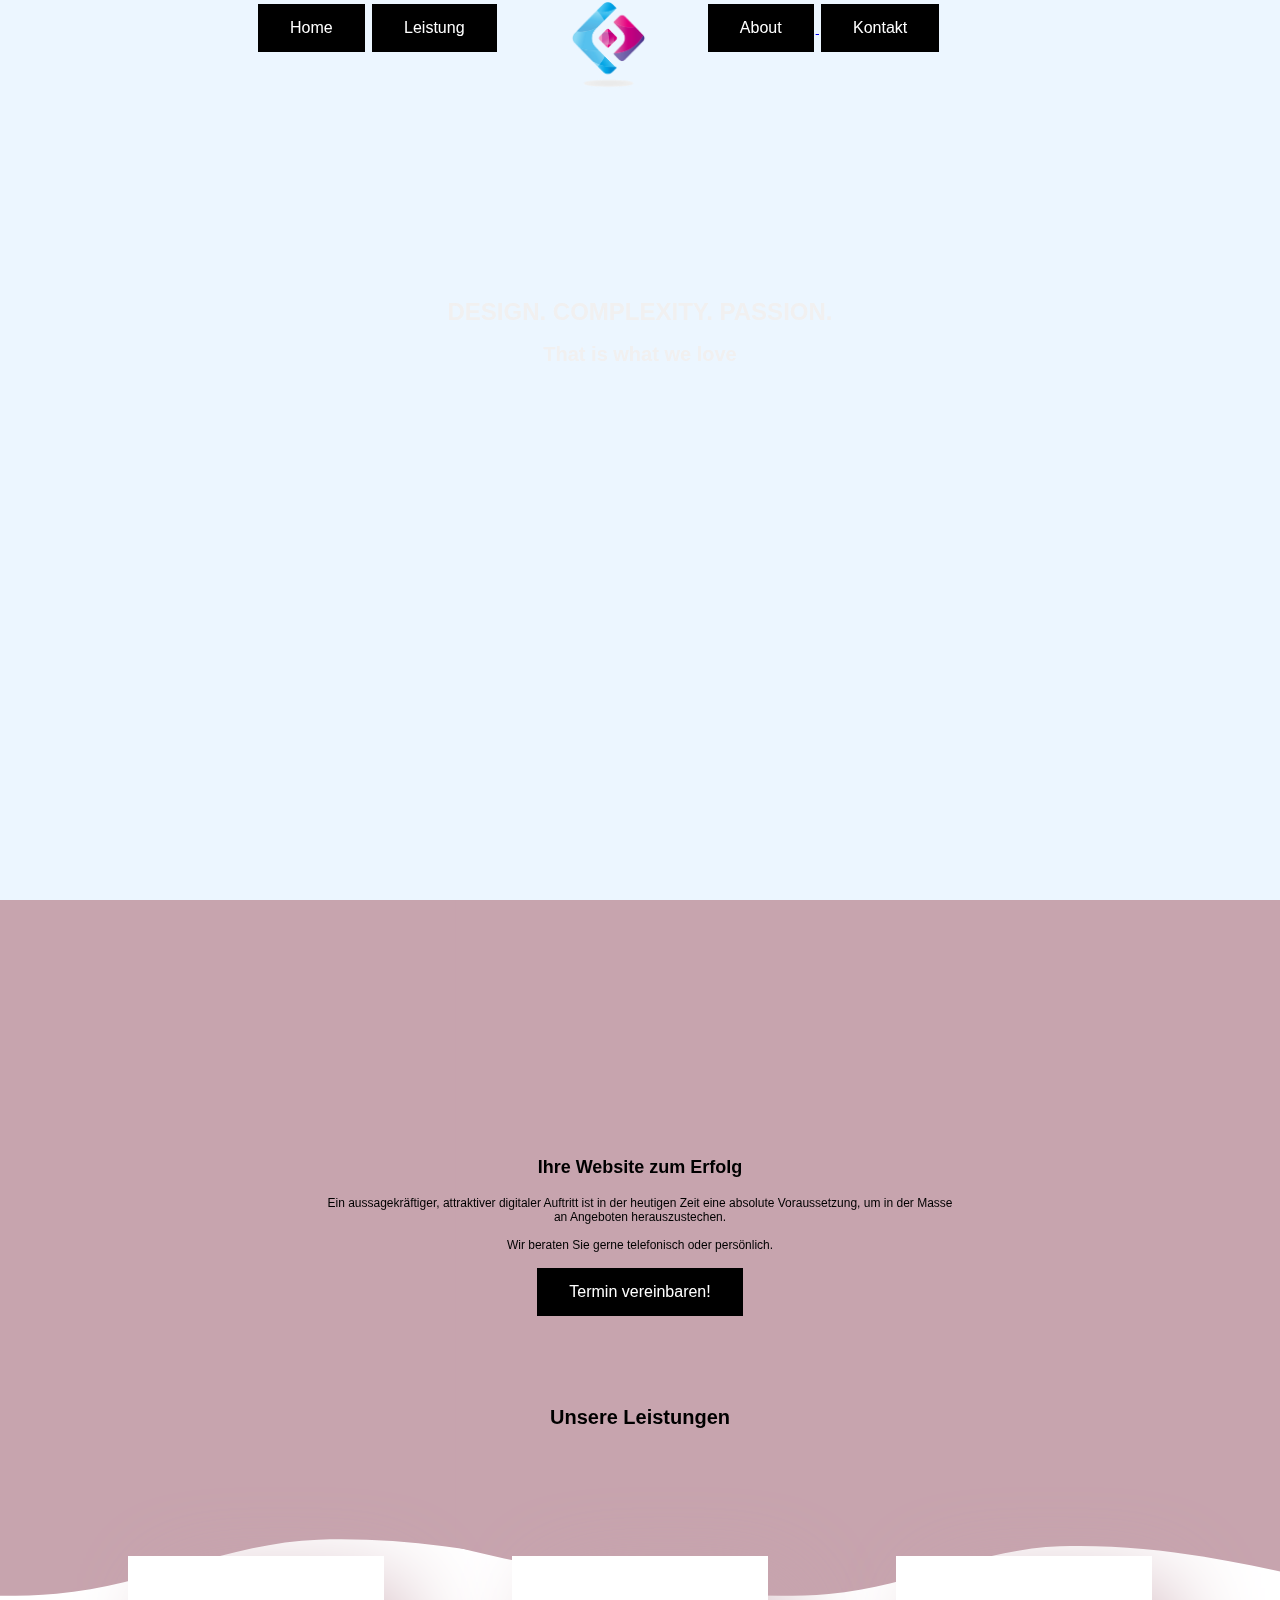
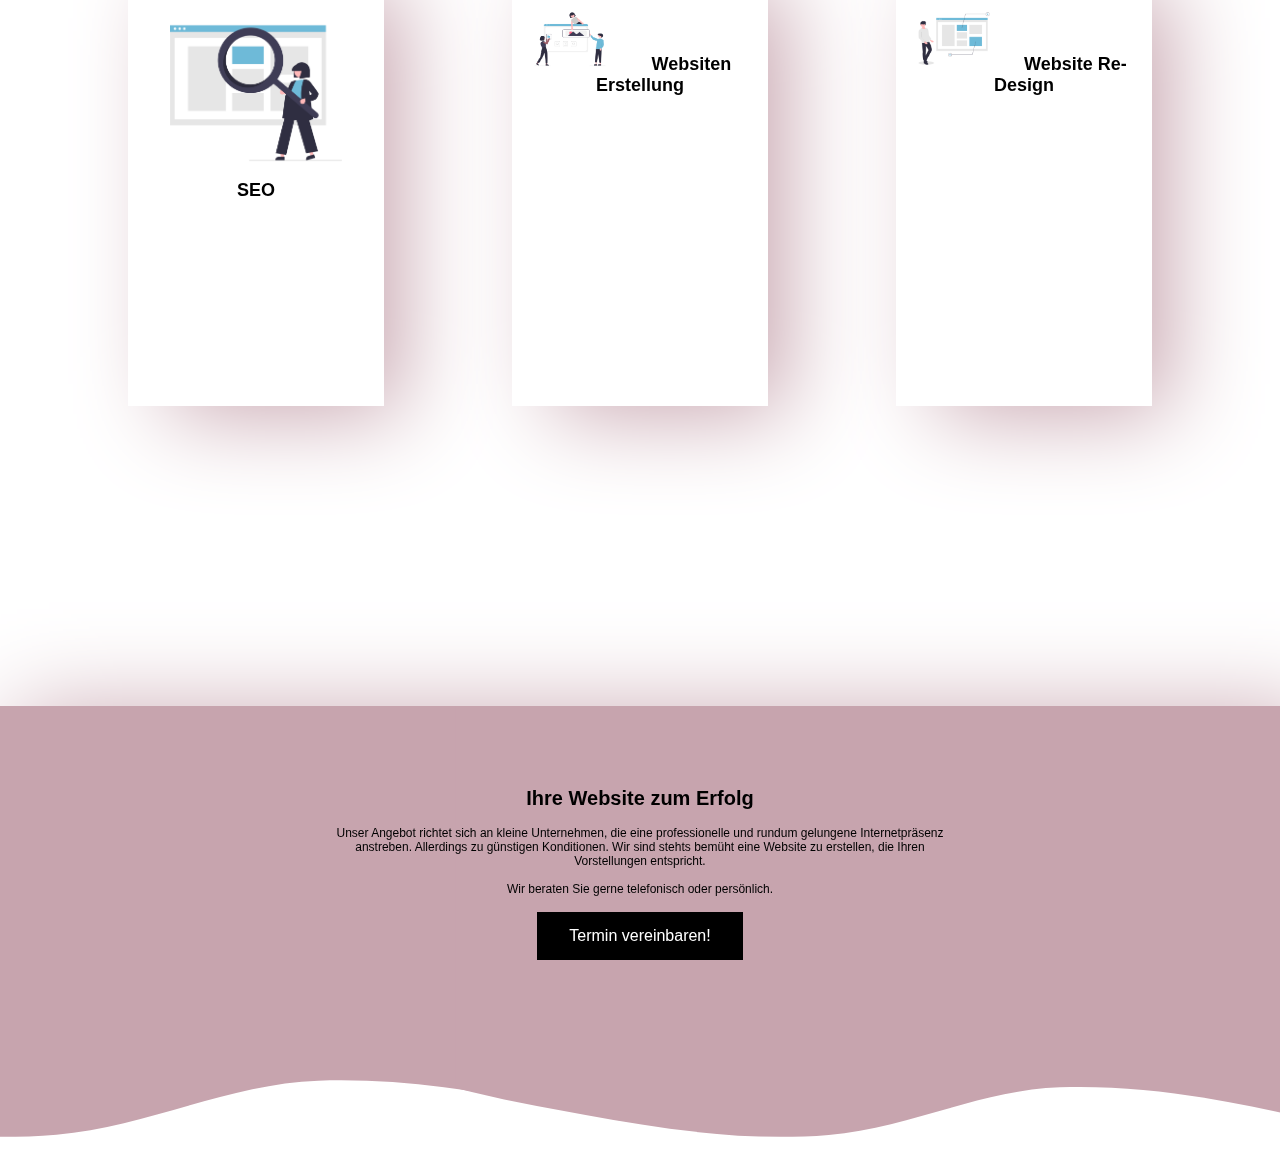
==== index.html @ 8e273b0e "Buttons testing" ====
<!doctype html>
<html lang="de">
<head>
    <meta charset="UTF-8">
    <title>"Websites | SEO | Redesign | In Graz"</title>
    <meta name="description" content="Free Web tutorials">
    <meta name="keywords" content="webdesigner, webdeveloper, homepage,  websites, graz">
    <meta name="author" content="Adam Khalil">
    <meta name="viewport" content="width=device-width, initial-scale=1.0">
    <link rel="stylesheet" href="style.css">
    <link rel="shortcut icon" type="image/x-icon" href="images/favicon.png">
</head>

<body>


<div id="fullscreen">
    <video autoplay muted loop id="myVideo">
        <source src="images/banner.webm">
    </video>


    <div id="menuBar">

        <div id="menuButton1">
            <button class="button button2">Home</button>
            <a href="#leistung">
                <button class="button button2">Leistung
                </button>
            </a>

        </div>


        <div class="logo">
            <img src="images/logo.png" class="logo" alt="This is the logo of Adam Khalil,
                                                         a student and webdesigner from Graz ">
        </div>

        <div id="menuButton2">
            <a href="about.html">
                <button class="button button3">About</button>
            </a>
            <a href="contact.html">
                <button class=" button button3  ">Kontakt</button>
            </a>

        </div>

        <div class="centeredBox">
            <div class="centeredBox2 : hover">
                <h1>DESIGN. COMPLEXITY. PASSION. </h1>
                <h2>That is what we love </h2>
            </div>

        </div>

    </div>
</div>

<section class="section1">
    <div class="center">
        <h3>Ihre Website zum Erfolg</h3>
        <p>Ein aussagekräftiger, attraktiver digitaler Auftritt ist in der heutigen Zeit eine absolute Voraussetzung, um
            in der Masse an Angeboten herauszustechen.<br><br> Wir beraten Sie gerne telefonisch oder persönlich.
        </p>
        <a href="#leistung">
            <button class=" button button2  ">Termin vereinbaren!
            </button>
        </a>
        <h2><br><br> <br> <a id="leistung"></a>Unsere Leistungen</h2>
    </div>
</section>

<section class="section2">
    <div class="boxes">
        <div class="imagebox">
            <img src="images/seo.png" class="logo" alt="My Happy SVG" width="90%" height="90%">
        </div>
        <h3>SEO</h3>
    </div>
    <div class="boxes">
        <div class="imagebox">
            <img src="images/website-erstellung.png" class="logo" alt="My Happy SVG" width="90" height="90">
        </div>
        <h3>Websiten Erstellung</h3>
    </div>
    <div class="boxes">
        <div class="imagebox">
            <img src="images/redesign.png" class="logo" alt="My Happy SVG" width="90" height="90">
        </div>
        <h3>Website Re-Design</h3>
    </div>
    <div class="center2">
        <div class="center">
            <h2>Ihre Website zum Erfolg</h2>
            <p> Unser Angebot richtet sich an kleine Unternehmen, die eine professionelle und rundum gelungene
                Internetpräsenz anstreben.
                Allerdings zu günstigen Konditionen. Wir sind stehts bemüht eine Website zu erstellen, die Ihren
                Vorstellungen entspricht.
                <br><br> Wir beraten Sie gerne telefonisch oder persönlich.
            </p>
            <a href=contact.html>
                <button class=" button button2  ">Termin vereinbaren!
                </button>
            </a>
        </div>

    </div>
</section>


</body>
</html>
---- style.css ----
body {
    padding: 0;
    margin: 0;
    font: normal 12px Verdana, Arial, sans-serif;
}


h1, h2, h3, h4, h5, h6 {
    font-weight: bold;

}
h2 {
    font-size: 20px;
}
h3{
    font-size: 18px;
}




#fullscreen {
    width: 100%;
    min-height: 100vh;
}

#myVideo {
    position: fixed;
    right: 0;
    bottom: 0;
    min-width: 100%;
    min-height: 100%;
}

/* Add some content at the bottom of the video/page */
#menuBar {
    position: fixed;
    height: 10vh;
    width: 100%;
    background: rgba(161, 211, 255, 0.2);

}

#menuButton1 {
    text-align: right;
    float: left;
    position: relative;
    padding-left: 20%;
    height: 100%;
}

.logo {
    display: block;
    cursor: pointer;
    float: left;
    position: relative;
    padding-left: 5%;
    height: 100%;
}

.logo:hover {
    transform: scale(1.05);
}


#menuButton2 {
    text-align: left;
    padding-left: 5%;
    float: left;
    position: relative;
    height: 100%;
}

.button {
    background-color: rgb(0, 0, 0);
    border: none;
    color: white;
    padding: 15px 32px;
    text-align: center;
    display: inline-block;
    font-size: 16px;
    margin: 4px 2px;
    cursor: pointer;
}


.button2:hover {
    background-color: rgb(86, 193, 238);
    font-size: 17px;
    box-shadow: 0 14px 28px 0 rgba(86, 193, 238, 0.3), 0 27px 60px 0 rgba(10, 10, 4, 0.19);
}

.button3:hover {
    background-color: rgb(233, 60, 151);
    font-size: 17px;
    box-shadow: 0 14px 28px 0 rgb(231, 132, 184), 0 27px 60px 0 rgb(236, 121, 182);
}


.centeredBox {
    text-align: center;
    height: 100vh;
    width: 100vw;
    margin-top: 10vh;
    color: #f1f0f0;
    background: rgba(161, 211, 255, 0.2);
    -webkit-animation: fadein 10s;
}

@keyframes fadein {
    from {
        opacity: 0;
    }
    to {
        opacity: 1;
    }
}

.centeredBox2 {
    position: relative;
    text-align: center;
    height: 50px;
    width: 55vw;
    padding-top: 15%;
    padding-left: 22.5%;
}

.centeredBox2:hover {
    transform: scale(1.17);
}

.section1 {
    align-content: center;
    position: relative;
    min-height: 80vh;
    width: 100%;
    background-image: url("images/section1bkg.png");

    background-position: bottom;
}

.center {
    text-align: center;
    margin: auto;
    padding-top: 5%;
    width: 50%;

}

.section2 {
    align-content: center;
    position: relative;
    height: 60vh;
    width: 100%;
    background-color: white;


}

.boxes {
    display: block;
    margin-top: -5%;
    margin-left: 10%;
    float: left;
    text-align: center;
    min-height: 50vh;
    width: 20vw;
    background-color: white;
    background-clip: content-box;
    -webkit-box-shadow: 29px 20px 92px -12px rgb(199, 164, 174);
    -moz-box-shadow: 29px 20px 92px -12px rgb(199, 164, 174);
    box-shadow: 29px 20px 92px -12px rgb(199, 164, 174);


}

.boxes:hover {
    transform: scale(1.10);
}

.imagebox {
    padding-top: 50px;
    padding-bottom: 30px;
    width: 100%;
    height: 30%;
    margin: auto;

}

.center2 {
    display: inline-block;
    margin-top: 300px;
    padding-bottom: 50px;
    text-align: center;
    min-height: 45vh;
    width: 100%;
    background-image: url("images/section1bkg.png");

    background-position: bottom;
    -moz-box-shadow: 29px 20px 92px 12px rgb(199, 164, 174);
    box-shadow: 29px 20px 92px 12px rgb(199, 164, 174);


}
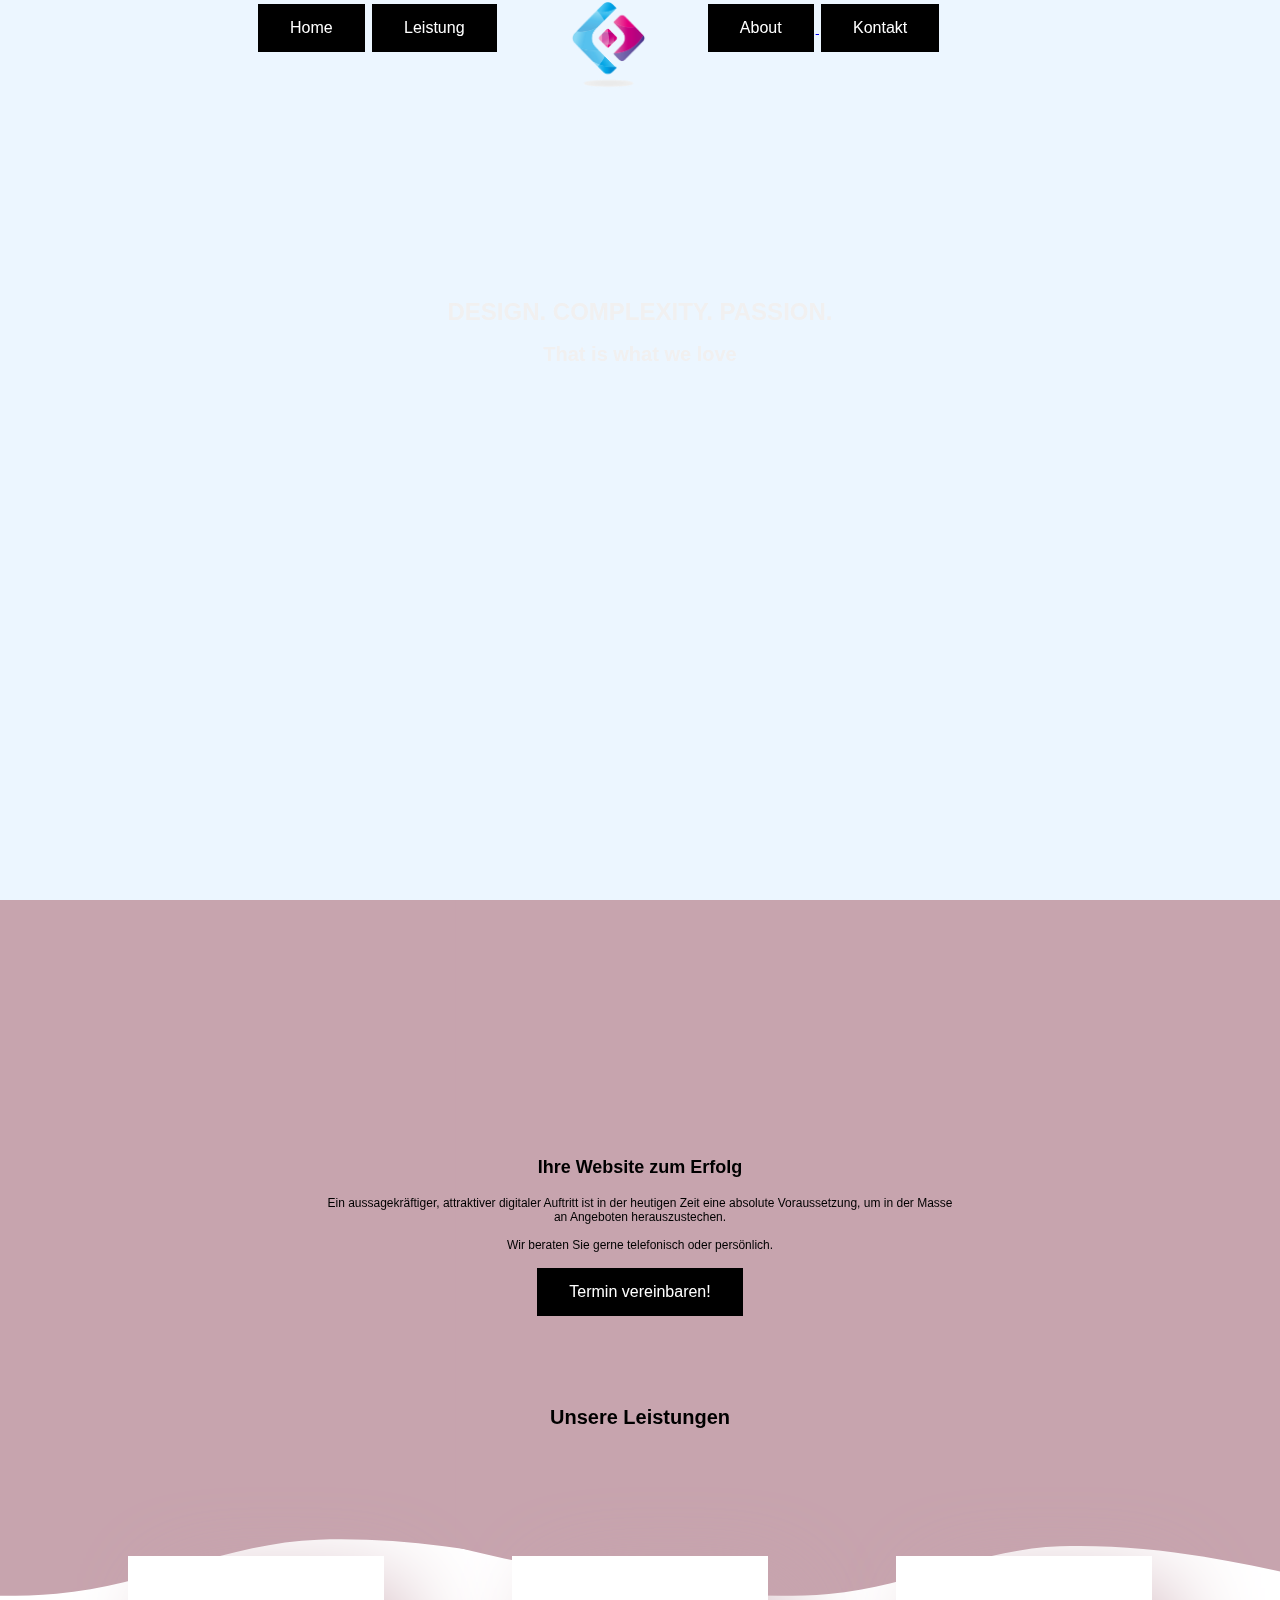
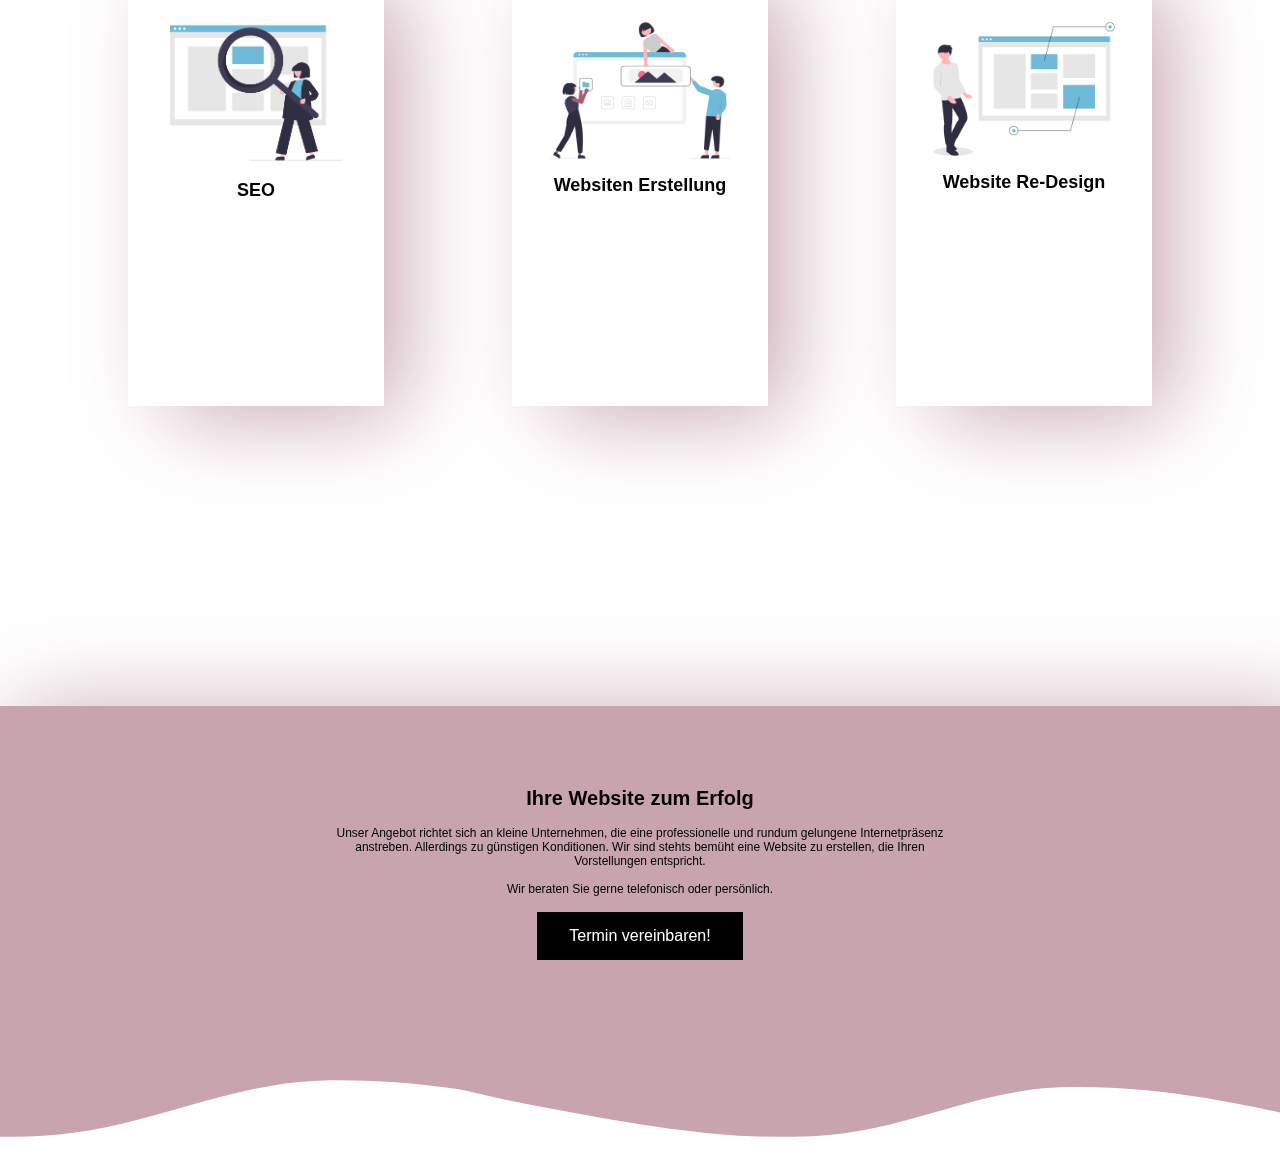
==== commit 2bc72dc1: "Buttons testing" ====
--- a/index.html
+++ b/index.html
@@ -81,13 +81,13 @@
     </div>
     <div class="boxes">
         <div class="imagebox">
-            <img src="images/website-erstellung.png" class="logo" alt="My Happy SVG" width="90" height="90">
+            <img src="images/website-erstellung.png" class="logo" alt="My Happy SVG" width="90%" height="90%">
         </div>
         <h3>Websiten Erstellung</h3>
     </div>
     <div class="boxes">
         <div class="imagebox">
-            <img src="images/redesign.png" class="logo" alt="My Happy SVG" width="90" height="90">
+            <img src="images/redesign.png" class="logo" alt="My Happy SVG" width="90%" height="90%">
         </div>
         <h3>Website Re-Design</h3>
     </div>
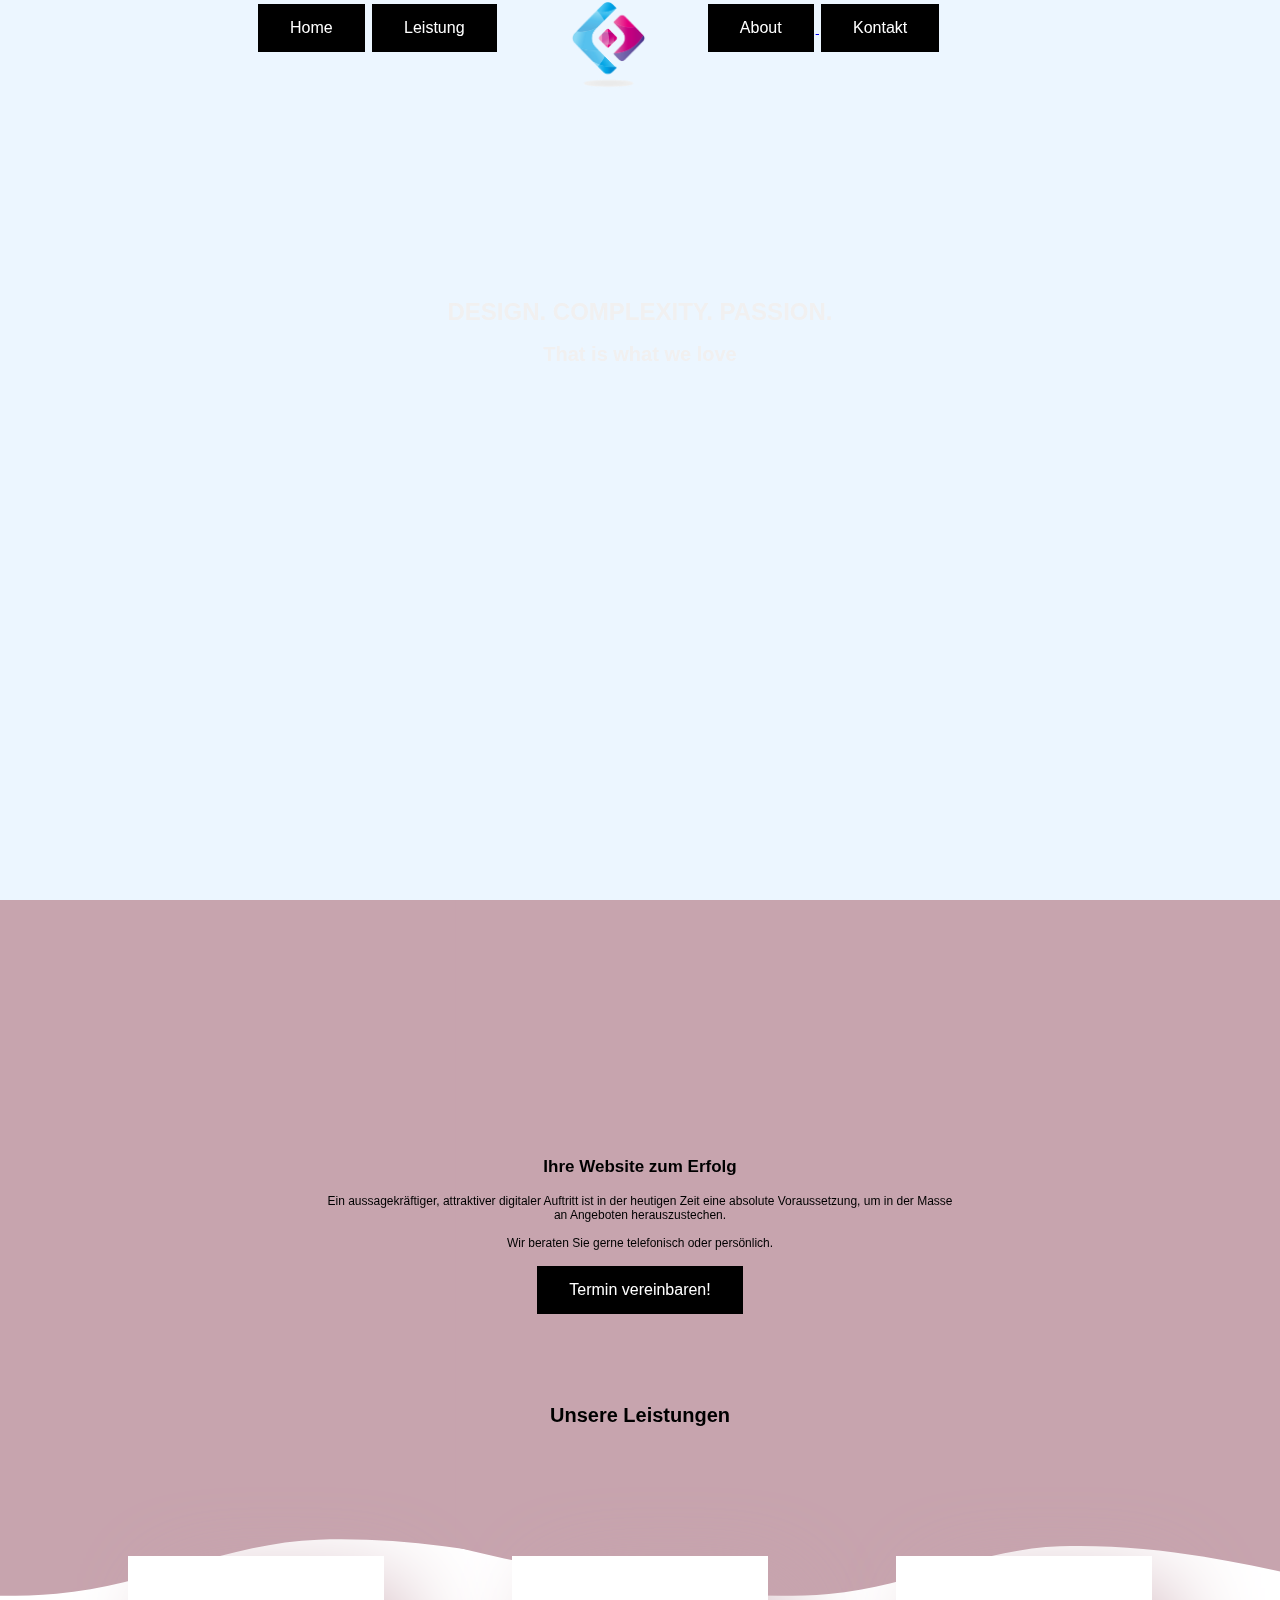
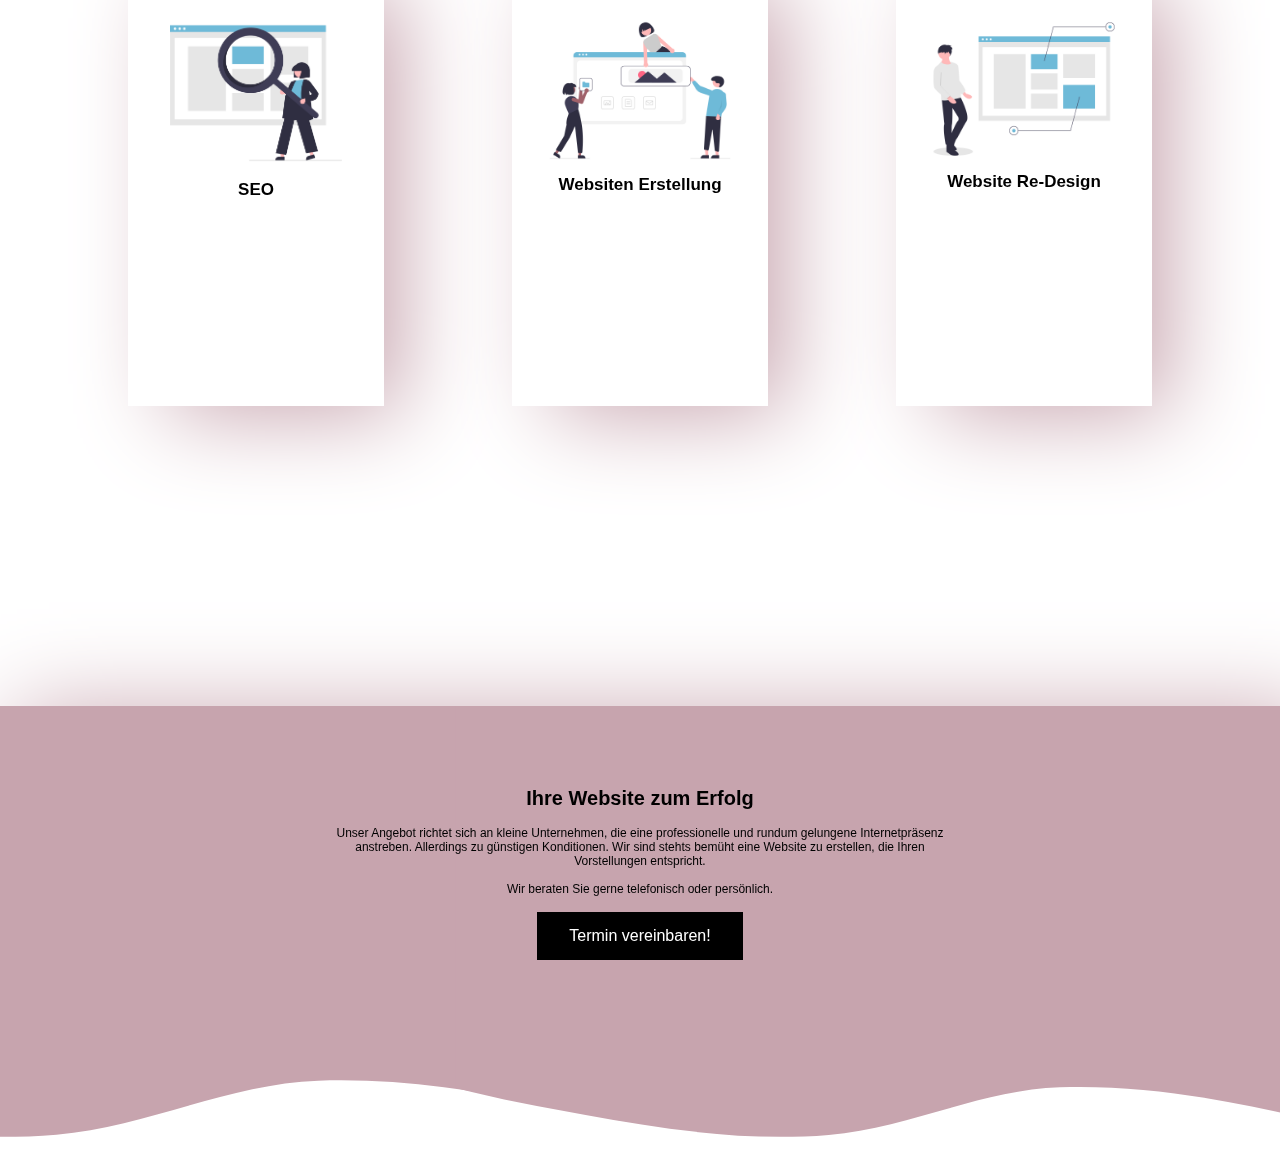
==== commit f2840286: "Bug fixing" ====
--- a/index.html
+++ b/index.html
@@ -64,7 +64,7 @@
         <p>Ein aussagekräftiger, attraktiver digitaler Auftritt ist in der heutigen Zeit eine absolute Voraussetzung, um
             in der Masse an Angeboten herauszustechen.<br><br> Wir beraten Sie gerne telefonisch oder persönlich.
         </p>
-        <a href="#leistung">
+        <a href="contact.html">
             <button class=" button button2  ">Termin vereinbaren!
             </button>
         </a>
--- a/style.css
+++ b/style.css
@@ -13,7 +13,7 @@
     font-size: 20px;
 }
 h3{
-    font-size: 18px;
+    font-size: 17px;
 }
 
 
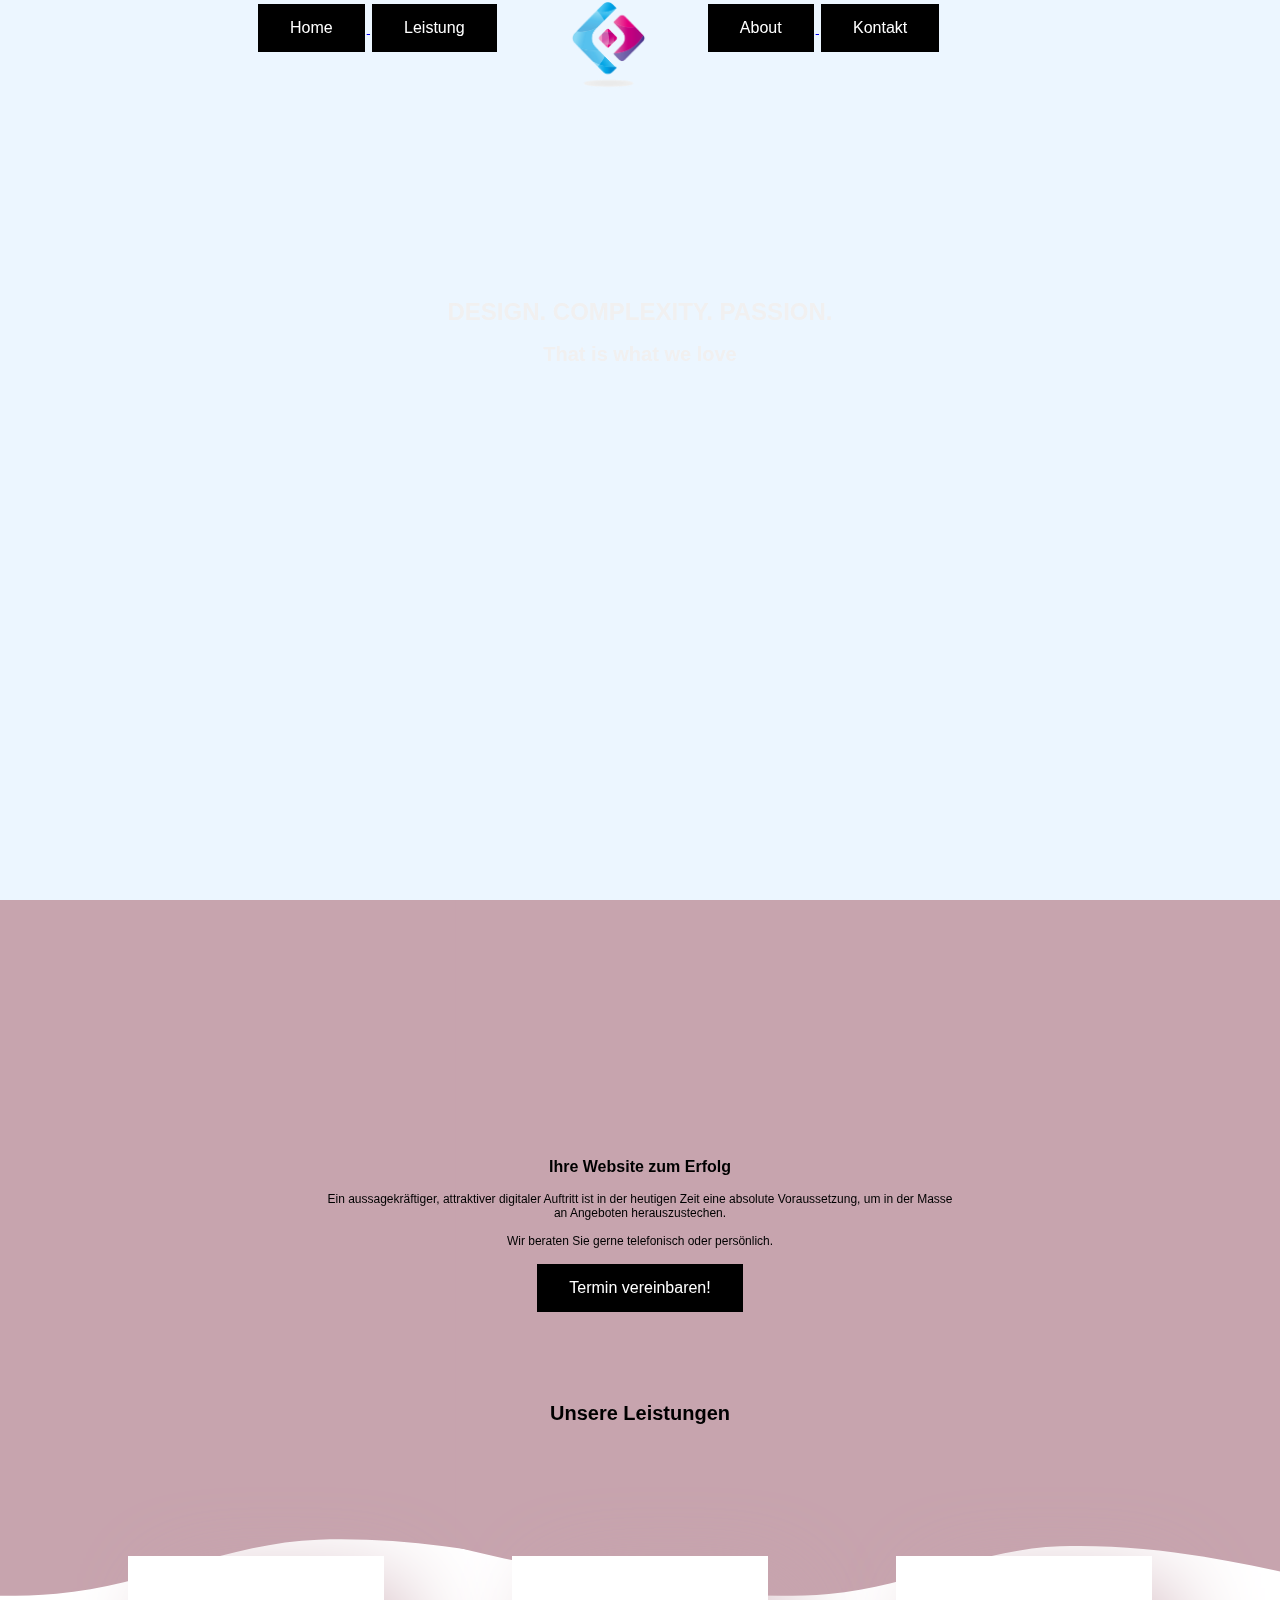
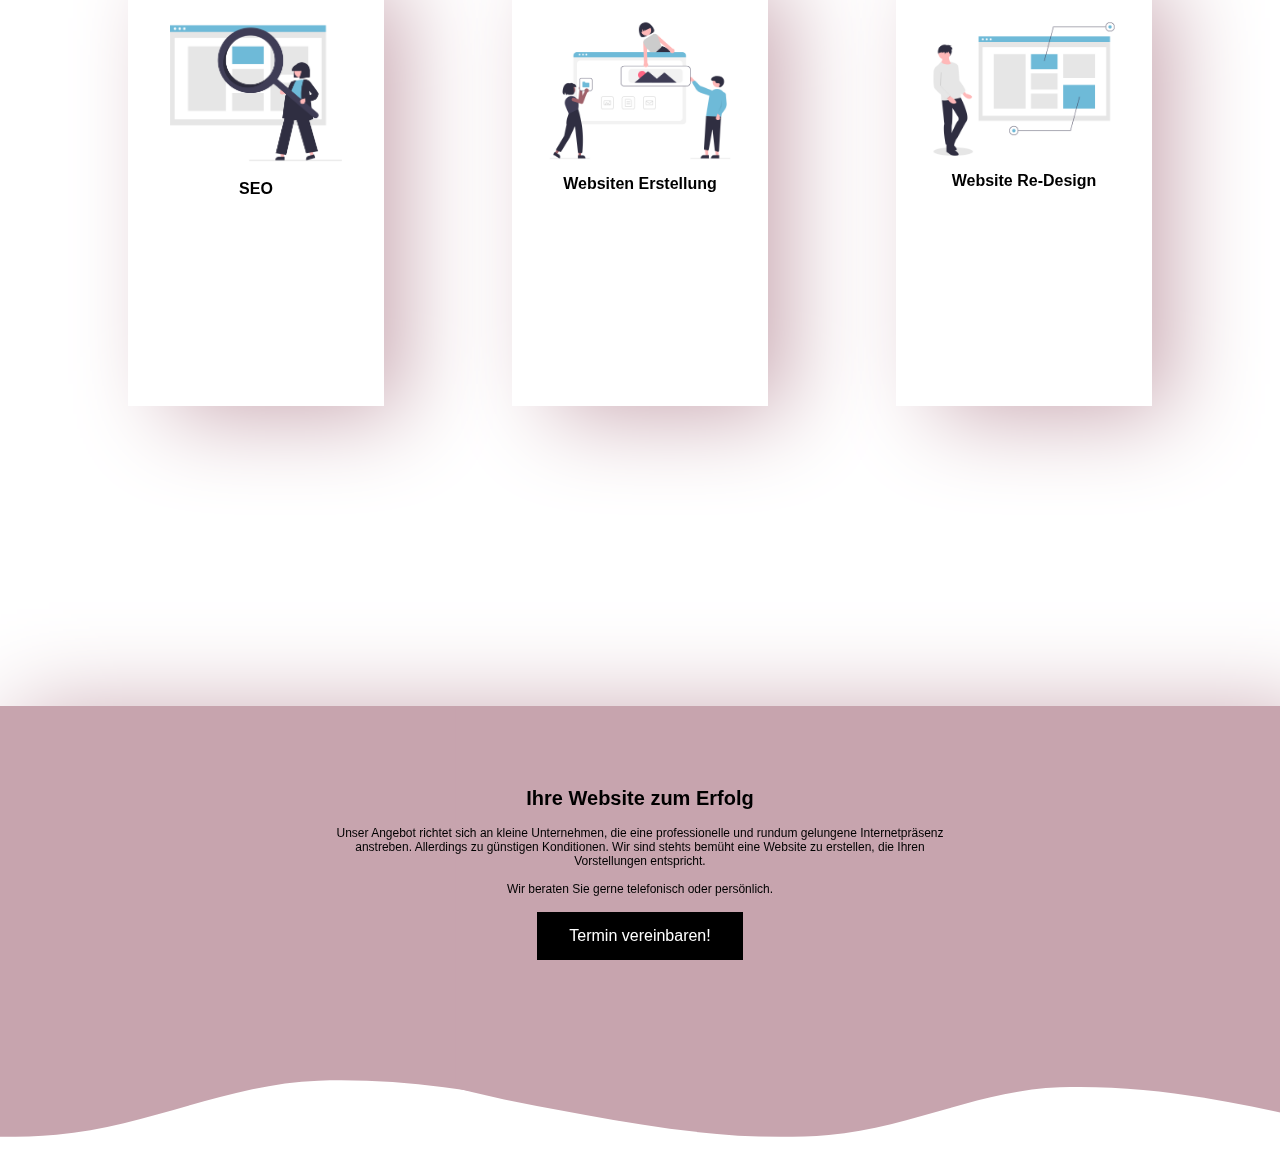
==== commit 974c7aa1: "Fixed links" ====
--- a/index.html
+++ b/index.html
@@ -23,7 +23,10 @@
     <div id="menuBar">
 
         <div id="menuButton1">
-            <button class="button button2">Home</button>
+            <a href="index.html">
+                <button class="button button2">Home</button>
+            </a>
+
             <a href="#leistung">
                 <button class="button button2">Leistung
                 </button>
@@ -77,19 +80,19 @@
         <div class="imagebox">
             <img src="images/seo.png" class="logo" alt="My Happy SVG" width="90%" height="90%">
         </div>
-        <h3>SEO</h3>
+        <h3><br>SEO</h3>
     </div>
     <div class="boxes">
         <div class="imagebox">
             <img src="images/website-erstellung.png" class="logo" alt="My Happy SVG" width="90%" height="90%">
         </div>
-        <h3>Websiten Erstellung</h3>
+        <h3><br>Websiten Erstellung</h3>
     </div>
     <div class="boxes">
         <div class="imagebox">
             <img src="images/redesign.png" class="logo" alt="My Happy SVG" width="90%" height="90%">
         </div>
-        <h3>Website Re-Design</h3>
+        <h3><br>Website Re-Design</h3>
     </div>
     <div class="center2">
         <div class="center">
--- a/style.css
+++ b/style.css
@@ -13,7 +13,7 @@
     font-size: 20px;
 }
 h3{
-    font-size: 17px;
+    font-size: 16px;
 }
 
 
@@ -72,6 +72,7 @@
 }
 
 .button {
+
     background-color: rgb(0, 0, 0);
     border: none;
     color: white;
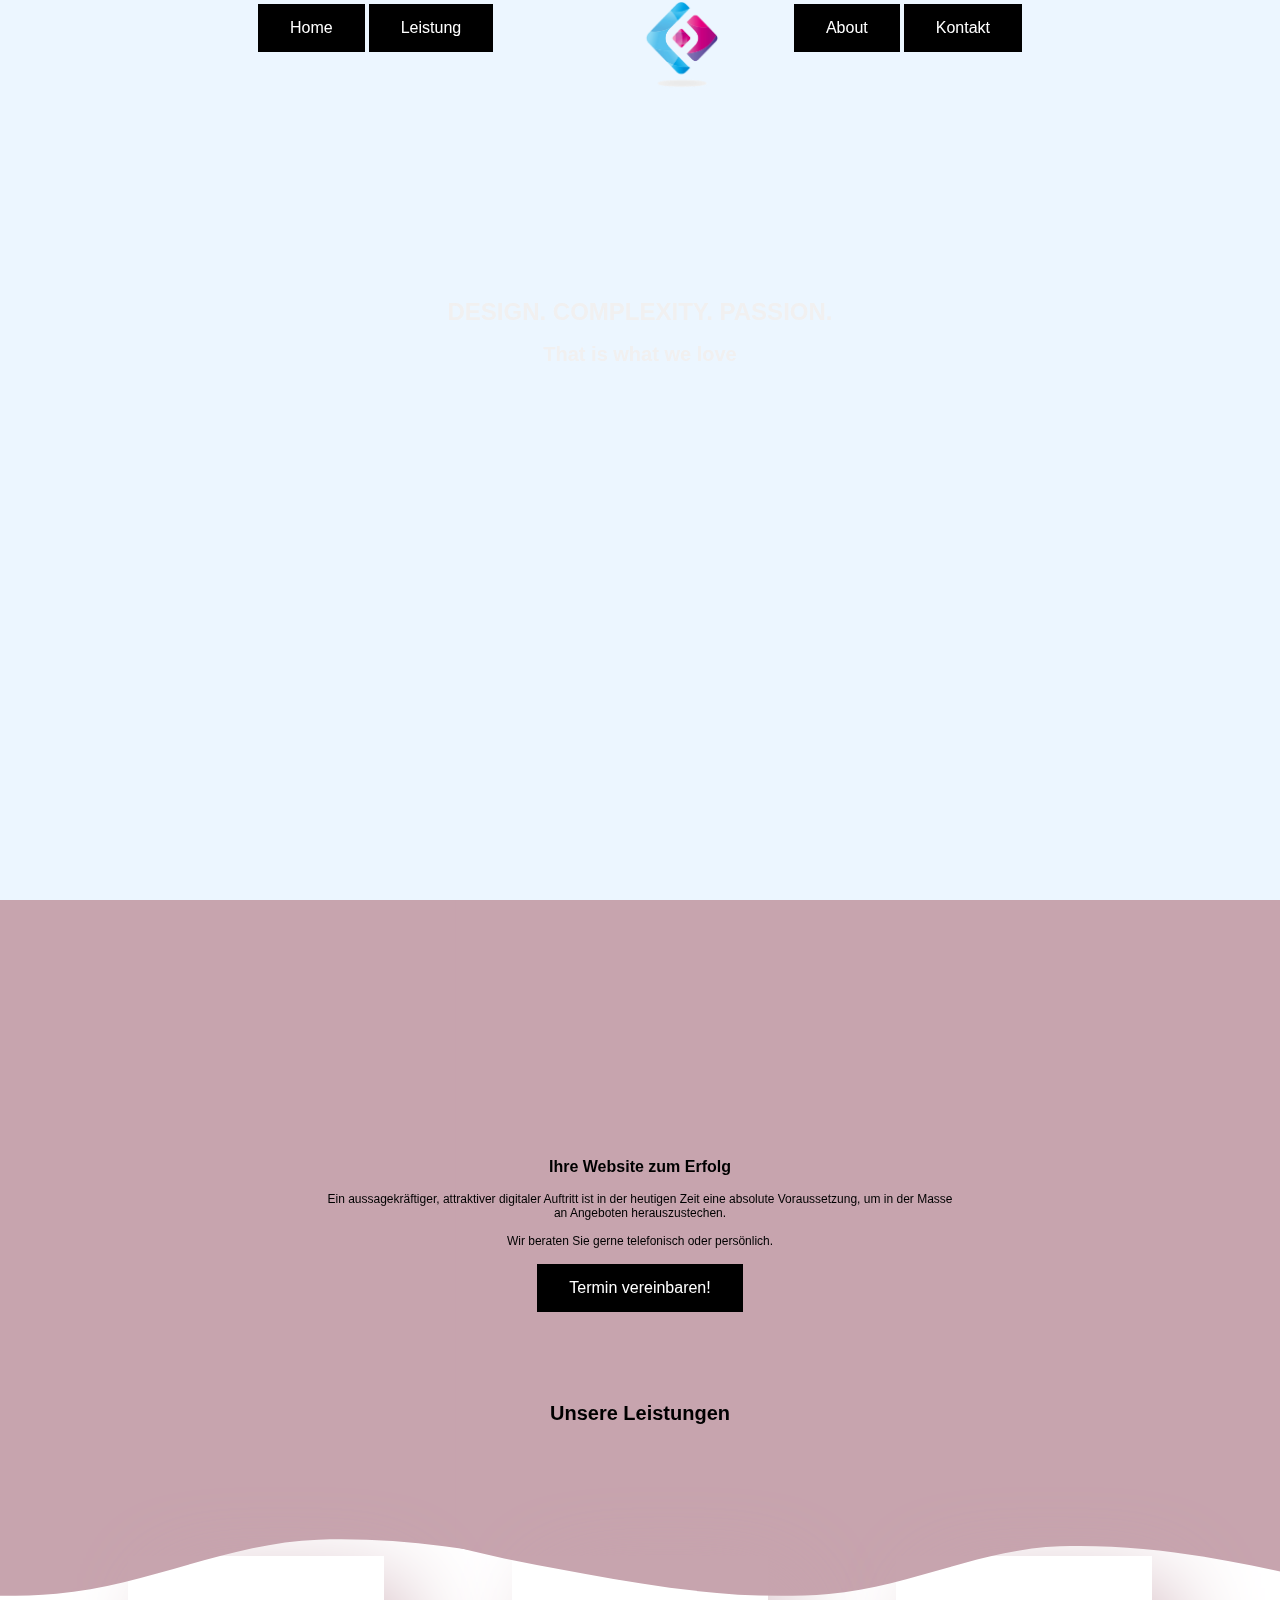
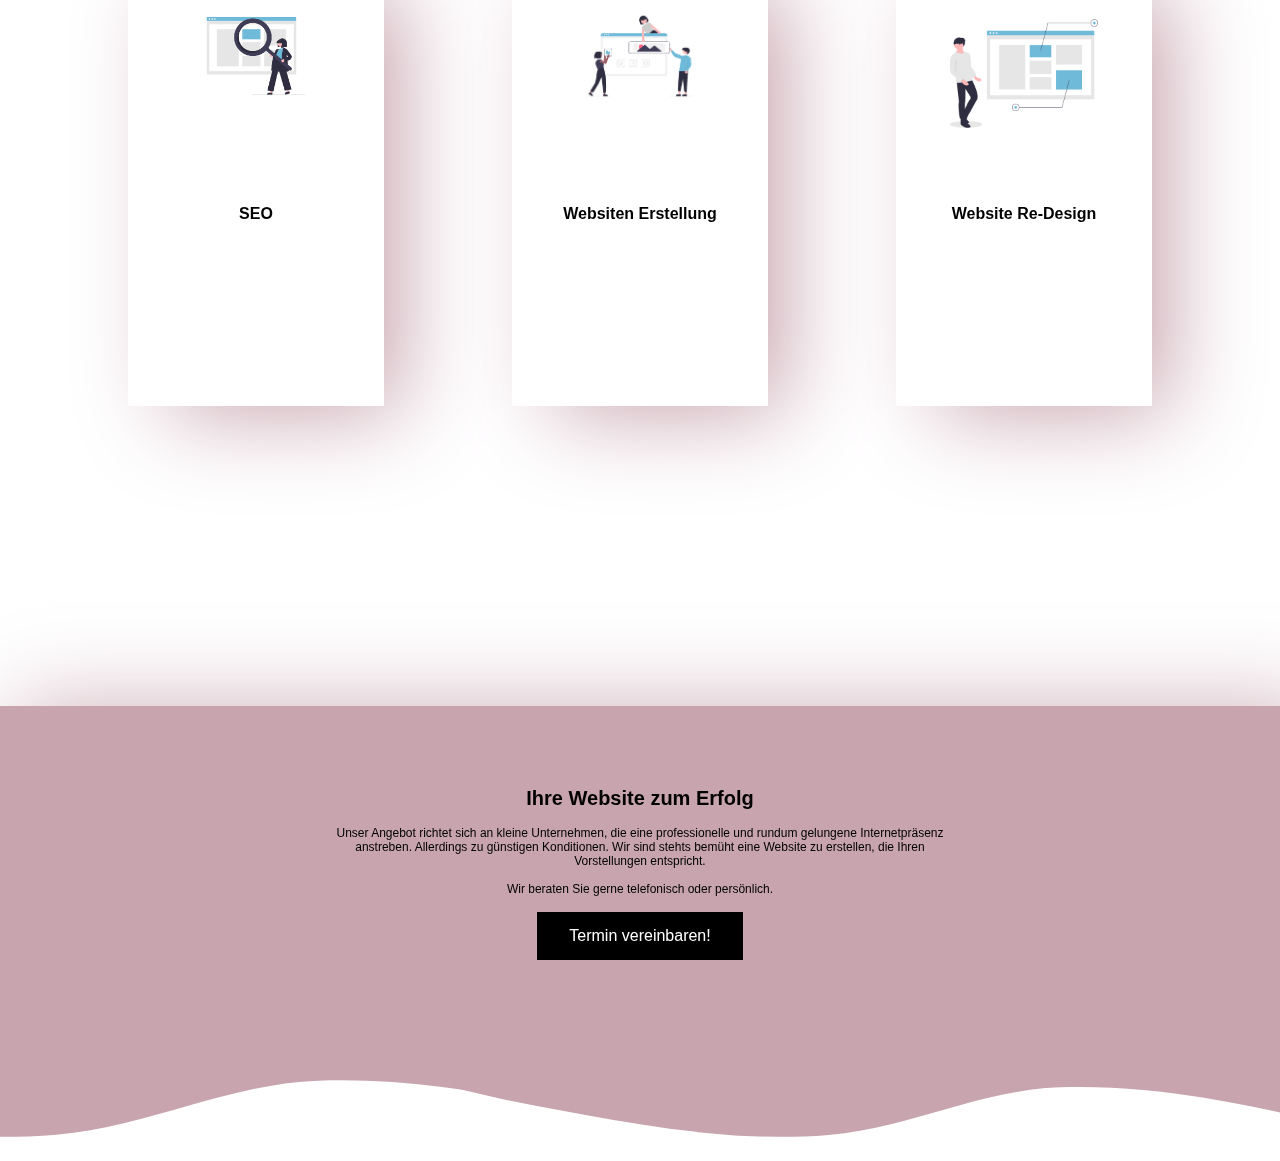
==== commit 44db1c12: "Buttons to forms to fix errors" ====
--- a/index.html
+++ b/index.html
@@ -23,30 +23,29 @@
     <div id="menuBar">
 
         <div id="menuButton1">
-            <a href="index.html">
-                <button class="button button2">Home</button>
-            </a>
+            <form>
+                <button class="button button2" formaction="index.html">Home</button>
+            </form>
 
-            <a href="#leistung">
-                <button class="button button2">Leistung
-                </button>
-            </a>
+            <form>
+                <button class="button button2" formaction="#leistung">Leistung</button>
+            </form>
 
         </div>
 
 
-        <div class="logo">
+        <div class="logo:hover">
             <img src="images/logo.png" class="logo" alt="This is the logo of Adam Khalil,
                                                          a student and webdesigner from Graz ">
         </div>
 
         <div id="menuButton2">
-            <a href="about.html">
-                <button class="button button3">About</button>
-            </a>
-            <a href="contact.html">
-                <button class=" button button3  ">Kontakt</button>
-            </a>
+            <form>
+                <button class="button button3" formaction="about.html">About</button>
+            </form>
+            <form>
+                <button class="button button3" formaction="contact.html">Kontakt</button>
+            </form>
 
         </div>
 
@@ -67,10 +66,9 @@
         <p>Ein aussagekräftiger, attraktiver digitaler Auftritt ist in der heutigen Zeit eine absolute Voraussetzung, um
             in der Masse an Angeboten herauszustechen.<br><br> Wir beraten Sie gerne telefonisch oder persönlich.
         </p>
-        <a href="contact.html">
-            <button class=" button button2  ">Termin vereinbaren!
-            </button>
-        </a>
+        <form1>
+            <button class="button button2" formaction="contact.html">Termin vereinbaren!</button>
+        </form1>
         <h2><br><br> <br> <a id="leistung"></a>Unsere Leistungen</h2>
     </div>
 </section>
@@ -78,19 +76,19 @@
 <section class="section2">
     <div class="boxes">
         <div class="imagebox">
-            <img src="images/seo.png" class="logo" alt="My Happy SVG" width="90%" height="90%">
+            <img src="images/seo.png" alt="My Happy SVG"  height="100">
         </div>
         <h3><br>SEO</h3>
     </div>
     <div class="boxes">
         <div class="imagebox">
-            <img src="images/website-erstellung.png" class="logo" alt="My Happy SVG" width="90%" height="90%">
+            <img src="images/website-erstellung.png" alt="My Happy SVG"  height="100">
         </div>
         <h3><br>Websiten Erstellung</h3>
     </div>
     <div class="boxes">
         <div class="imagebox">
-            <img src="images/redesign.png" class="logo" alt="My Happy SVG" width="90%" height="90%">
+            <img src="images/redesign.png"  alt="My Happy SVG" height="100%">
         </div>
         <h3><br>Website Re-Design</h3>
     </div>
@@ -103,10 +101,9 @@
                 Vorstellungen entspricht.
                 <br><br> Wir beraten Sie gerne telefonisch oder persönlich.
             </p>
-            <a href=contact.html>
-                <button class=" button button2  ">Termin vereinbaren!
-                </button>
-            </a>
+            <form1>
+                <button class="button button2" formaction="contact.html">Termin vereinbaren!</button>
+            </form1>
         </div>
 
     </div>
--- a/style.css
+++ b/style.css
@@ -4,6 +4,15 @@
     font: normal 12px Verdana, Arial, sans-serif;
 }
 
+form {
+    display: block;
+    margin-top: 0em;
+    float:left;
+}
+form {
+    display: block;
+    margin-top: 0em;
+}
 
 h1, h2, h3, h4, h5, h6 {
     font-weight: bold;
@@ -53,8 +62,8 @@
     display: block;
     cursor: pointer;
     float: left;
-    position: relative;
-    padding-left: 5%;
+    position:absolute;
+    left:50%;
     height: 100%;
 }
 
@@ -65,8 +74,8 @@
 
 #menuButton2 {
     text-align: left;
-    padding-left: 5%;
-    float: left;
+    padding-right: 20%;
+    float: right;
     position: relative;
     height: 100%;
 }
@@ -164,9 +173,8 @@
     margin-left: 10%;
     float: left;
     text-align: center;
-    min-height: 50vh;
+    height: 50vh;
     width: 20vw;
-    background-color: white;
     background-clip: content-box;
     -webkit-box-shadow: 29px 20px 92px -12px rgb(199, 164, 174);
     -moz-box-shadow: 29px 20px 92px -12px rgb(199, 164, 174);
@@ -211,3 +219,4 @@
 
 
 
+
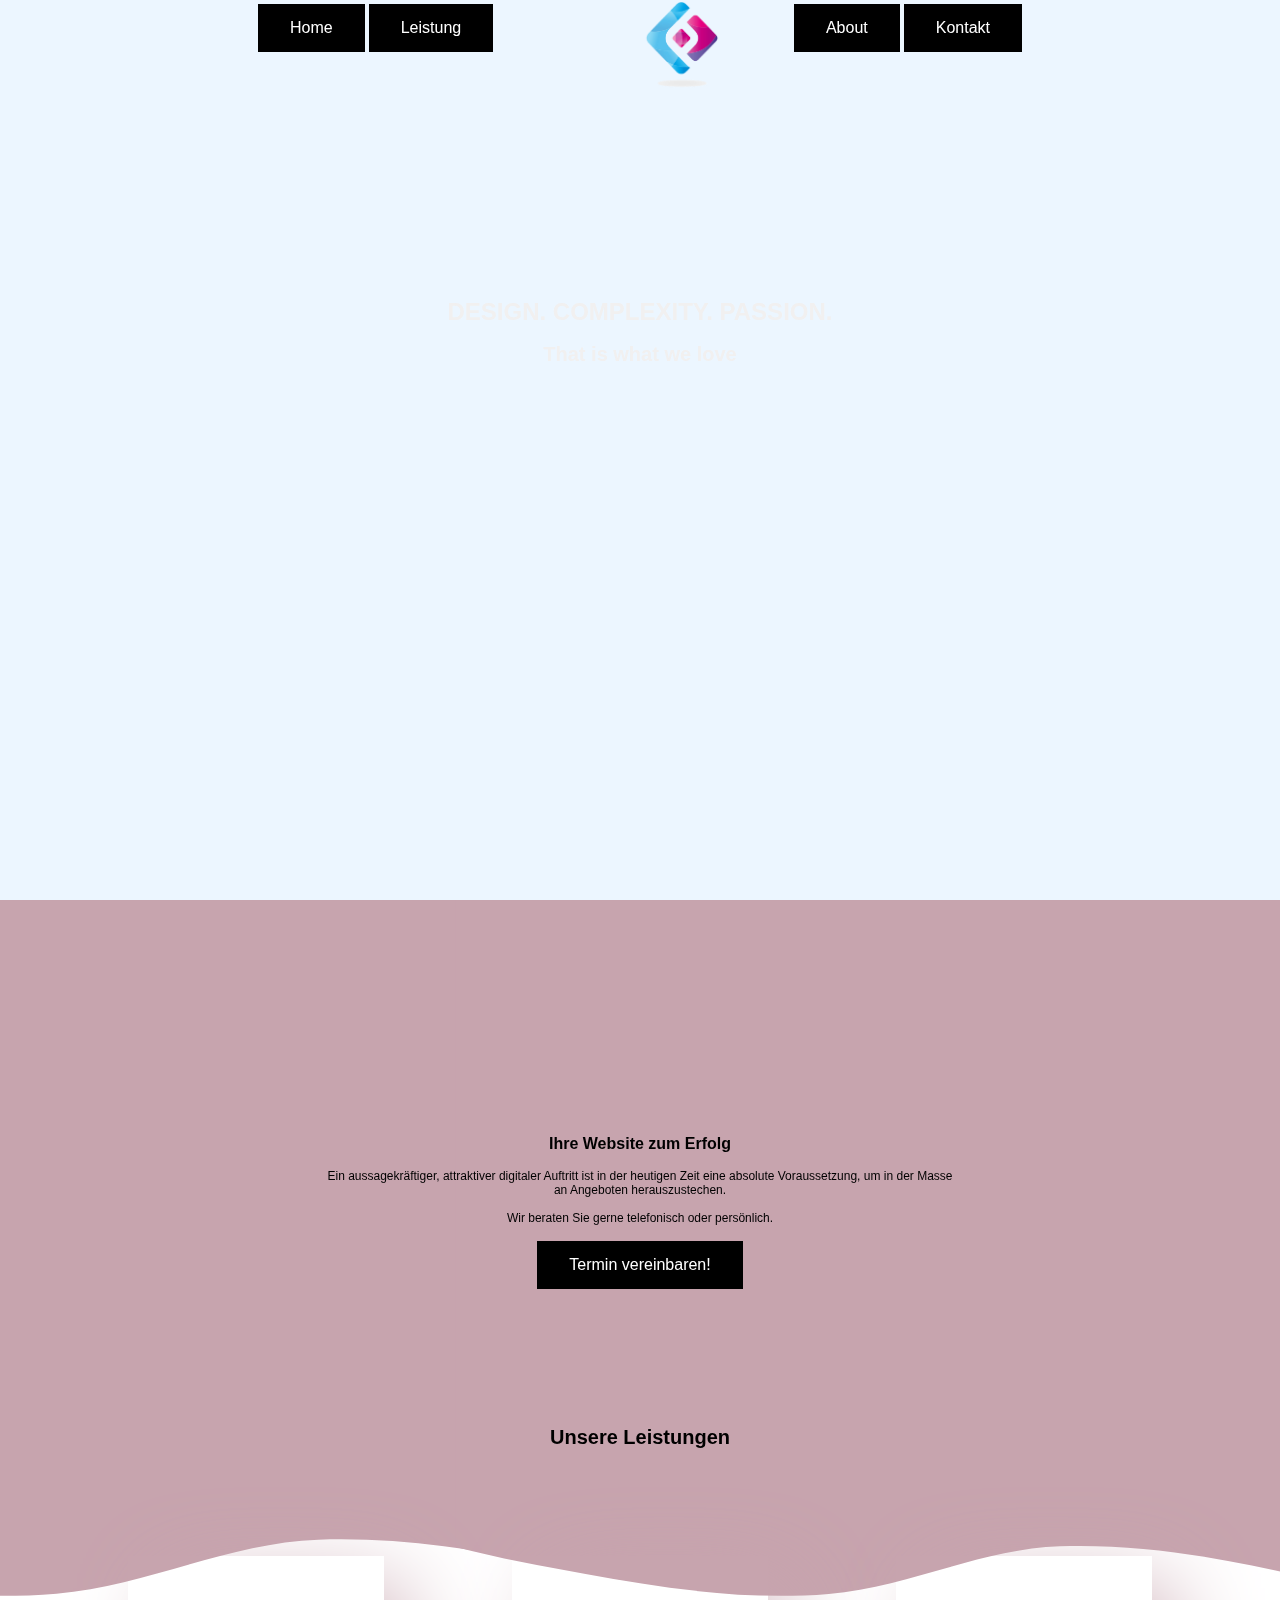
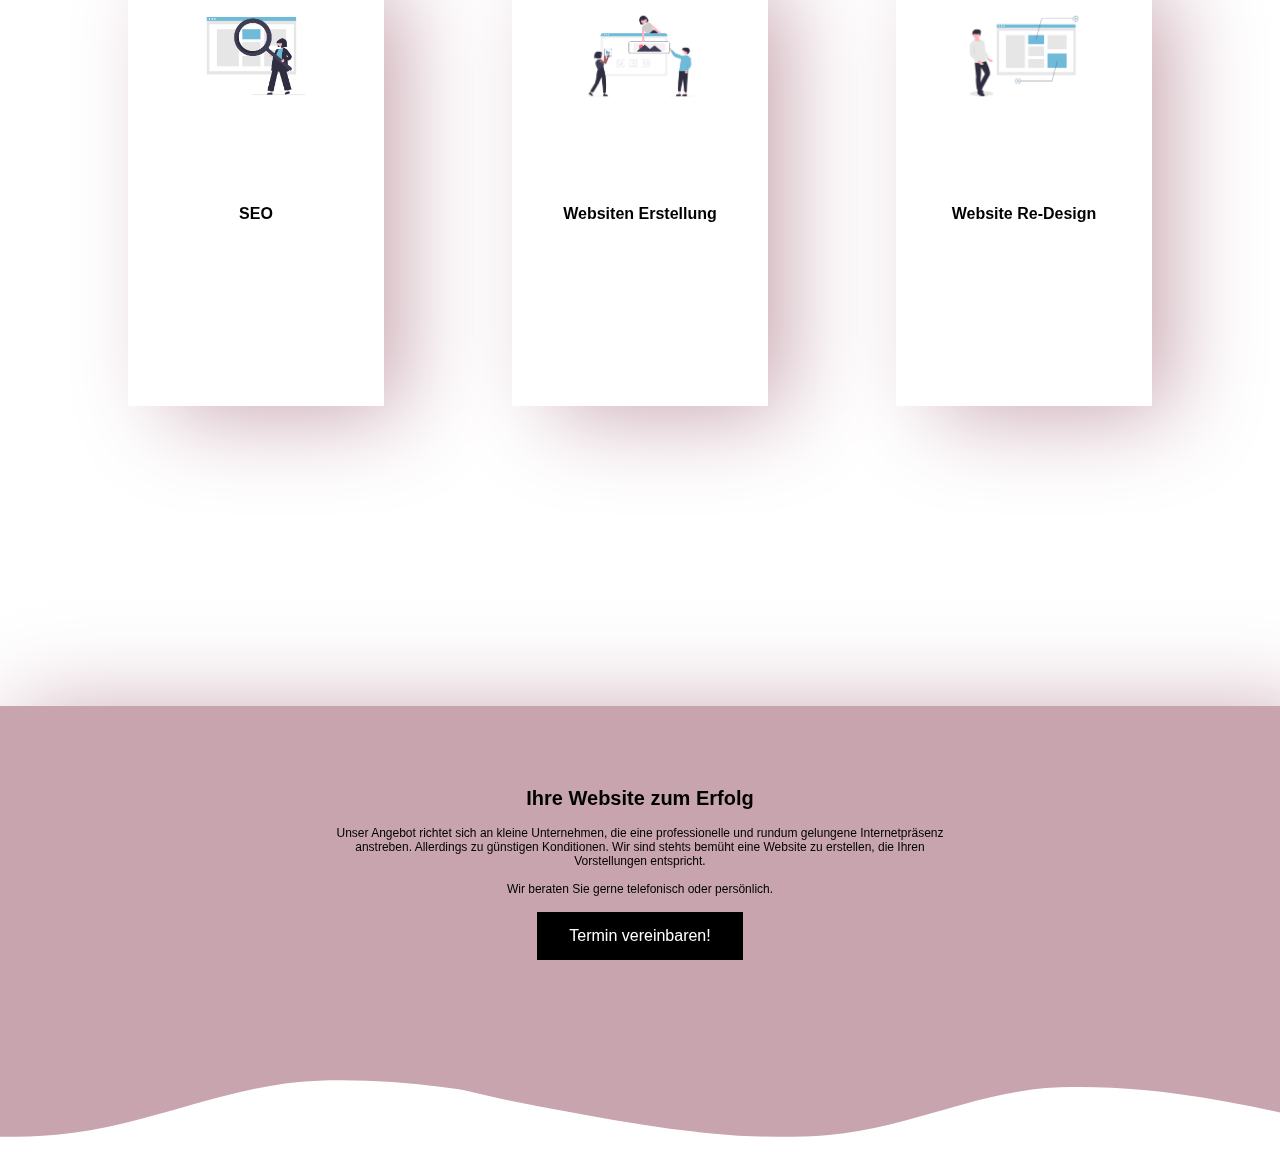
==== commit b27fdb44: "fixing form error form" ====
--- a/index.html
+++ b/index.html
@@ -66,29 +66,29 @@
         <p>Ein aussagekräftiger, attraktiver digitaler Auftritt ist in der heutigen Zeit eine absolute Voraussetzung, um
             in der Masse an Angeboten herauszustechen.<br><br> Wir beraten Sie gerne telefonisch oder persönlich.
         </p>
-        <form1>
+        <form class="form1">
             <button class="button button2" formaction="contact.html">Termin vereinbaren!</button>
-        </form1>
-        <h2><br><br> <br> <a id="leistung"></a>Unsere Leistungen</h2>
+        </form>
+        <h2><br><br> <br> <br> <br><br> <br> <br> <a id="leistung"></a>Unsere Leistungen</h2>
     </div>
 </section>
 
 <section class="section2">
     <div class="boxes">
         <div class="imagebox">
-            <img src="images/seo.png" alt="My Happy SVG"  height="100">
+            <img src="images/seo.png" alt="My Happy SVG" height="100">
         </div>
         <h3><br>SEO</h3>
     </div>
     <div class="boxes">
         <div class="imagebox">
-            <img src="images/website-erstellung.png" alt="My Happy SVG"  height="100">
+            <img src="images/website-erstellung.png" alt="My Happy SVG" height="100">
         </div>
         <h3><br>Websiten Erstellung</h3>
     </div>
     <div class="boxes">
         <div class="imagebox">
-            <img src="images/redesign.png"  alt="My Happy SVG" height="100%">
+            <img src="images/redesign.png" alt="My Happy SVG" height="100">
         </div>
         <h3><br>Website Re-Design</h3>
     </div>
@@ -101,9 +101,9 @@
                 Vorstellungen entspricht.
                 <br><br> Wir beraten Sie gerne telefonisch oder persönlich.
             </p>
-            <form1>
+            <form class="form1">
                 <button class="button button2" formaction="contact.html">Termin vereinbaren!</button>
-            </form1>
+            </form>
         </div>
 
     </div>
--- a/style.css
+++ b/style.css
@@ -9,7 +9,10 @@
     margin-top: 0em;
     float:left;
 }
-form {
+.form1 {
+    margin: auto;
+    width: 50%;
+    padding-left: 25%;
     display: block;
     margin-top: 0em;
 }
@@ -142,7 +145,7 @@
 .section1 {
     align-content: center;
     position: relative;
-    min-height: 80vh;
+    height: 80vh;
     width: 100%;
     background-image: url("images/section1bkg.png");
 
@@ -184,6 +187,7 @@
 }
 
 .boxes:hover {
+    background-color: white;
     transform: scale(1.10);
 }
 
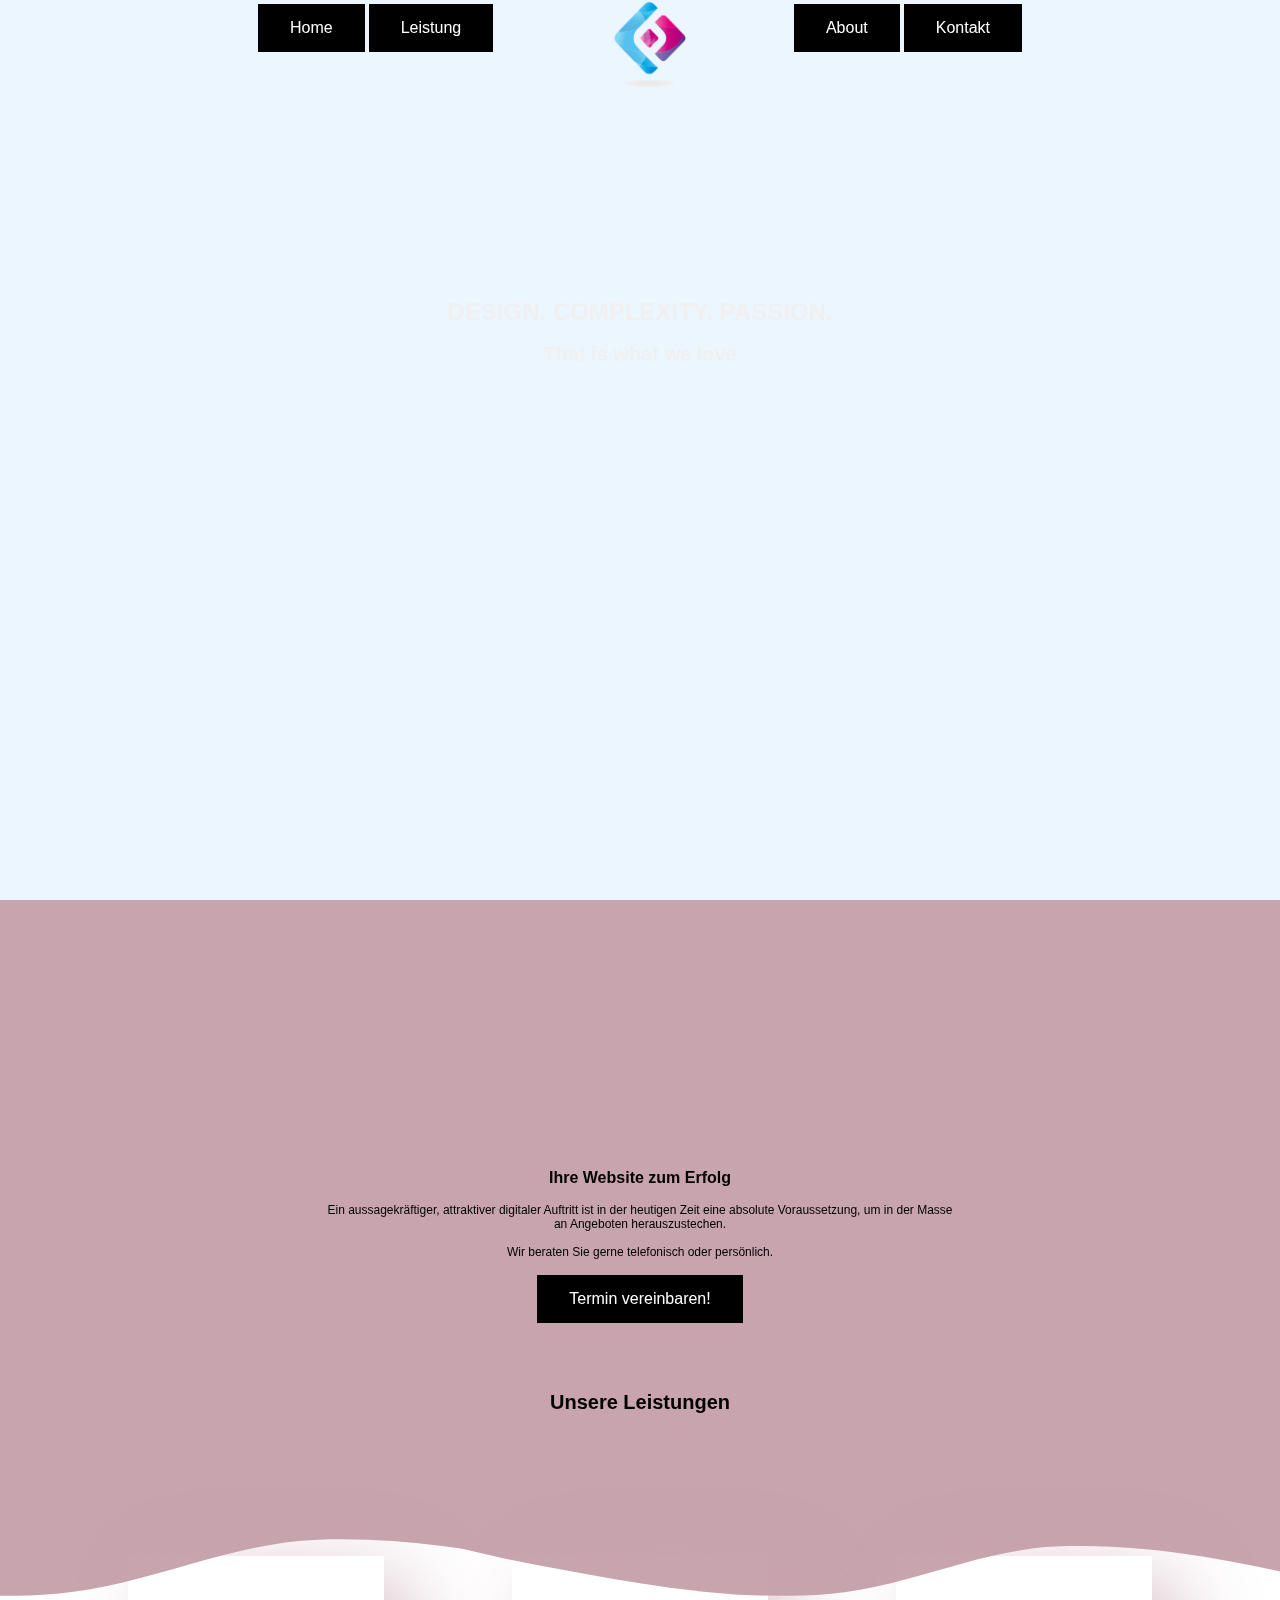
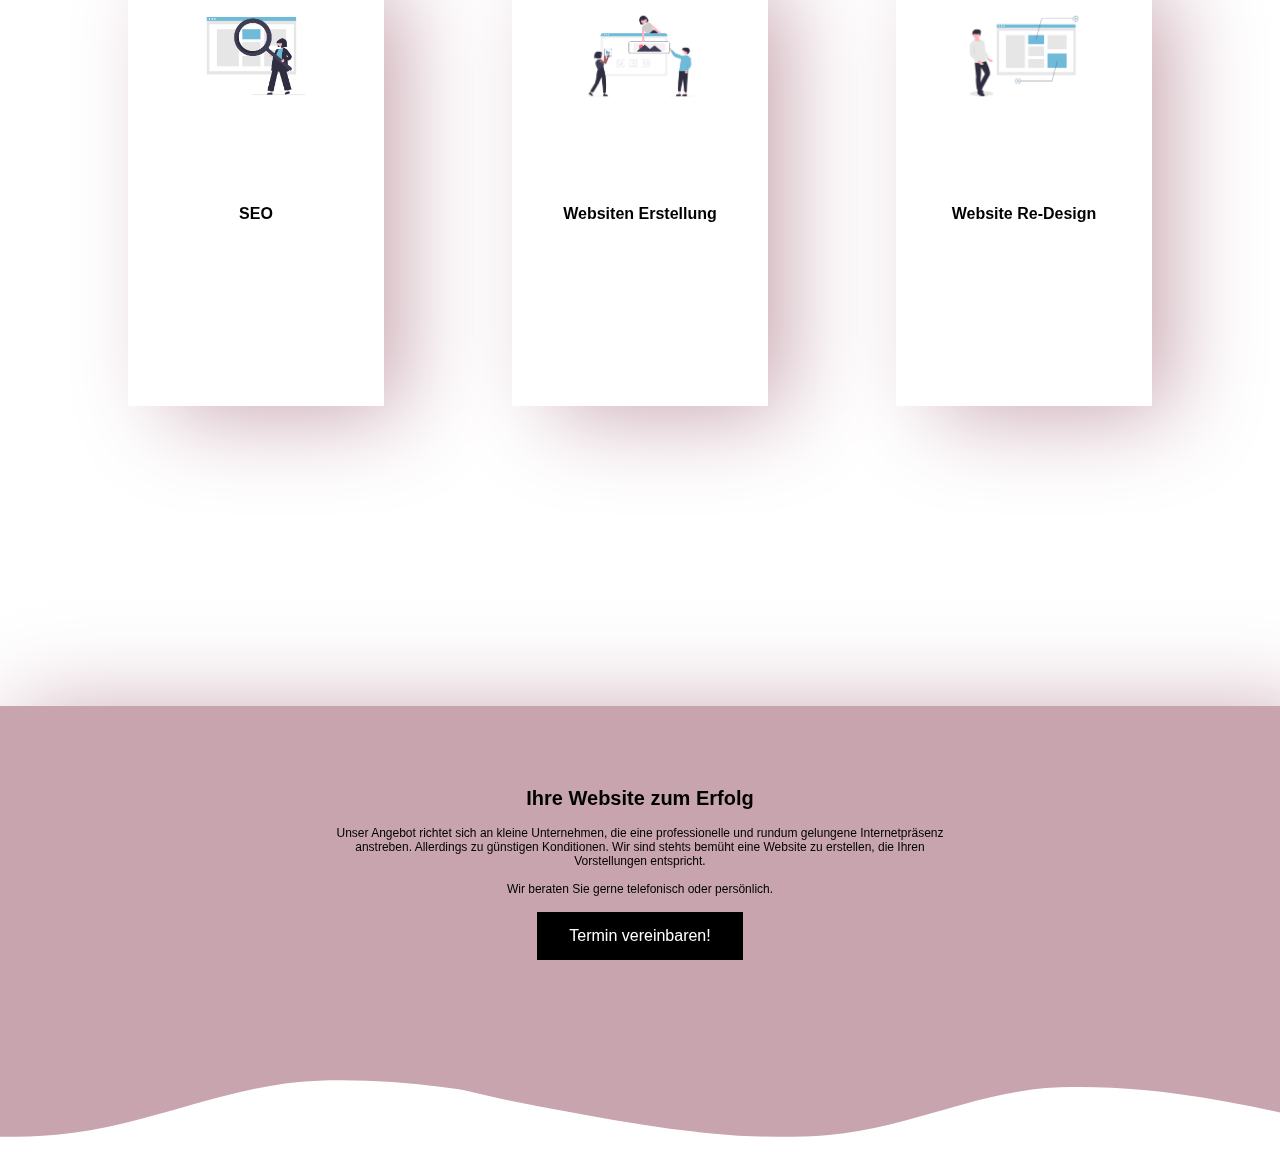
==== commit b5ab8984: "new pages, about and contact" ====
--- a/index.html
+++ b/index.html
@@ -3,12 +3,12 @@
 <head>
     <meta charset="UTF-8">
     <title>"Websites | SEO | Redesign | In Graz"</title>
-    <meta name="description" content="Free Web tutorials">
+    <meta name="description" content="Jetzt deine Website erstellen lassen in Graz">
     <meta name="keywords" content="webdesigner, webdeveloper, homepage,  websites, graz">
     <meta name="author" content="Adam Khalil">
     <meta name="viewport" content="width=device-width, initial-scale=1.0">
-    <link rel="stylesheet" href="style.css">
-    <link rel="shortcut icon" type="image/x-icon" href="images/favicon.png">
+    <link rel="stylesheet" href="mstyle.css">
+    <link rel="shortcut icon" type="image/x-icon" href="media/favicon.png">
 </head>
 
 <body>
@@ -16,11 +16,11 @@
 
 <div id="fullscreen">
     <video autoplay muted loop id="myVideo">
-        <source src="images/banner.webm">
+        <source src="media/banner.webm">
     </video>
 
 
-    <div id="menuBar">
+    <div class="header">
 
         <div id="menuButton1">
             <form>
@@ -35,8 +35,10 @@
 
 
         <div class="logo:hover">
-            <img src="images/logo.png" class="logo" alt="This is the logo of Adam Khalil,
+            <a href="index.html">
+                <img src="media/logo.png" class="logo" alt="This is the logo of Adam Khalil,
                                                          a student and webdesigner from Graz ">
+            </a>
         </div>
 
         <div id="menuButton2">
@@ -69,26 +71,32 @@
         <form class="form1">
             <button class="button button2" formaction="contact.html">Termin vereinbaren!</button>
         </form>
-        <h2><br><br> <br> <br> <br><br> <br> <br> <a id="leistung"></a>Unsere Leistungen</h2>
+        <h2><br><br> <br> <br> <br><a id="leistung"></a>Unsere Leistungen</h2>
     </div>
 </section>
 
 <section class="section2">
     <div class="boxes">
         <div class="imagebox">
-            <img src="images/seo.png" alt="My Happy SVG" height="100">
+            <a href="https://www.evergreenmedia.at/was-ist-seo/">
+                <img src="media/seo.png" alt="My Happy SVG" height="100">
+            </a>
         </div>
         <h3><br>SEO</h3>
     </div>
     <div class="boxes">
         <div class="imagebox">
-            <img src="images/website-erstellung.png" alt="My Happy SVG" height="100">
+            <a href="https://www.cloudcomputing-insider.de/homepage-website-webseite-internetpraesenz--was-ist-was-a-792666/">
+                <img src="media/website-erstellung.png" alt="My Happy SVG" height="100">
+            </a>
         </div>
         <h3><br>Websiten Erstellung</h3>
     </div>
     <div class="boxes">
         <div class="imagebox">
-            <img src="images/redesign.png" alt="My Happy SVG" height="100">
+            <a href="https://www.evergreenmedia.at/ratgeber/relaunch/">
+                <img src="media/redesign.png" alt="My Happy SVG" height="100">
+            </a>
         </div>
         <h3><br>Website Re-Design</h3>
     </div>
--- a/mstyle.css
+++ b/mstyle.css
@@ -0,0 +1,239 @@
+body {
+    padding: 0;
+    margin: 0;
+    font: normal 12px Verdana, Arial, sans-serif;
+}
+
+form {
+    display: block;
+    margin-top: 0em;
+    float: left;
+}
+
+.form1 {
+    margin: auto;
+    width: 50%;
+    padding-left: 25%;
+    display: block;
+    margin-top: 0em;
+}
+
+h1, h2, h3, h4, h5, h6 {
+    font-weight: bold;
+
+}
+
+h2 {
+    font-size: 20px;
+}
+
+h3 {
+    font-size: 16px;
+}
+
+
+#fullscreen {
+    width: 100%;
+    min-height: 100vh;
+}
+
+#myVideo {
+    position: fixed;
+    right: 0;
+    bottom: 0;
+    min-width: 100%;
+    min-height: 100%;
+}
+
+/* Add some content at the bottom of the video/page */
+.header {
+    position: fixed;
+    height: 10vh;
+    width: 100%;
+    background: rgba(161, 211, 255, 0.2);
+
+}
+
+#menuButton1 {
+    text-align: right;
+    float: left;
+    position: relative;
+    padding-left: 20%;
+    height: 100%;
+}
+
+.logo {
+    display: block;
+    cursor: pointer;
+    float: left;
+    position: absolute;
+    left: 47.5%;
+    height: 100%;
+}
+
+.logo:hover {
+    transform: scale(1.05);
+}
+
+
+#menuButton2 {
+    text-align: left;
+    padding-right: 20%;
+    float: right;
+    position: relative;
+    height: 100%;
+}
+
+.button {
+
+    background-color: rgb(0, 0, 0);
+    border: none;
+    color: white;
+    padding: 15px 32px;
+    text-align: center;
+    display: inline-block;
+    font-size: 16px;
+    margin: 4px 2px;
+    cursor: pointer;
+}
+
+
+.button2:hover {
+    background-color: rgb(86, 193, 238);
+    font-size: 17px;
+    box-shadow: 0 14px 28px 0 rgba(86, 193, 238, 0.3), 0 27px 60px 0 rgba(10, 10, 4, 0.19);
+}
+
+.button3:hover {
+    background-color: rgb(233, 60, 151);
+    font-size: 17px;
+    box-shadow: 0 14px 28px 0 rgb(231, 132, 184), 0 27px 60px 0 rgb(236, 121, 182);
+}
+
+
+.centeredBox {
+    text-align: center;
+    height: 100vh;
+    width: 100vw;
+    margin-top: 10vh;
+    color: #f1f0f0;
+    background: rgba(161, 211, 255, 0.2);
+    -webkit-animation: fadein 10s;
+}
+
+@keyframes fadein {
+    from {
+        opacity: 0;
+    }
+    to {
+        opacity: 1;
+    }
+}
+
+.centeredBox2 {
+    position: relative;
+    text-align: center;
+    height: 50px;
+    width: 55vw;
+    padding-top: 15%;
+    padding-left: 22.5%;
+}
+
+.centeredBox2:hover {
+    transform: scale(1.17);
+}
+
+.section1 {
+    align-content: center;
+    position: relative;
+    height: 80vh;
+    width: 100%;
+    background-image: url("media/section1bkg.png");
+
+    background-position: bottom;
+}
+
+.center {
+    text-align: center;
+    margin: auto;
+    padding-top: 5%;
+    width: 50%;
+
+}
+
+.section2 {
+    align-content: center;
+    position: relative;
+    height: 60vh;
+    width: 100%;
+    background-color: white;
+
+
+}
+
+.boxes {
+    display: block;
+    margin-top: -5%;
+    margin-left: 10%;
+    float: left;
+    text-align: center;
+    height: 50vh;
+    width: 20vw;
+    background-clip: content-box;
+    -webkit-box-shadow: 29px 20px 92px -12px rgb(199, 164, 174);
+    -moz-box-shadow: 29px 20px 92px -12px rgb(199, 164, 174);
+    box-shadow: 29px 20px 92px -12px rgb(199, 164, 174);
+
+
+}
+
+.boxes:hover {
+    background-color: white;
+    transform: scale(1.10);
+}
+
+.imagebox {
+    padding-top: 50px;
+    padding-bottom: 30px;
+    width: 100%;
+    height: 30%;
+    margin: auto;
+
+}
+
+.center2 {
+    display: inline-block;
+    margin-top: 300px;
+    padding-bottom: 50px;
+    text-align: center;
+    min-height: 45vh;
+    width: 100%;
+    background-image: url("media/section1bkg.png");
+
+    background-position: bottom;
+    -moz-box-shadow: 29px 20px 92px 12px rgb(199, 164, 174);
+    box-shadow: 29px 20px 92px 12px rgb(199, 164, 174);
+
+}
+
+.splitscreen {
+    position: relative;
+    margin-top: 10vh;
+    text-align: center;
+    float: left;
+    max-height: 90vh;
+    width: 50%;
+}
+
+#splittscreenvideo {
+    max-height: 90vh;
+    width: 100%;
+    object-fit: cover;
+}
+
+
+
+
+
+
+
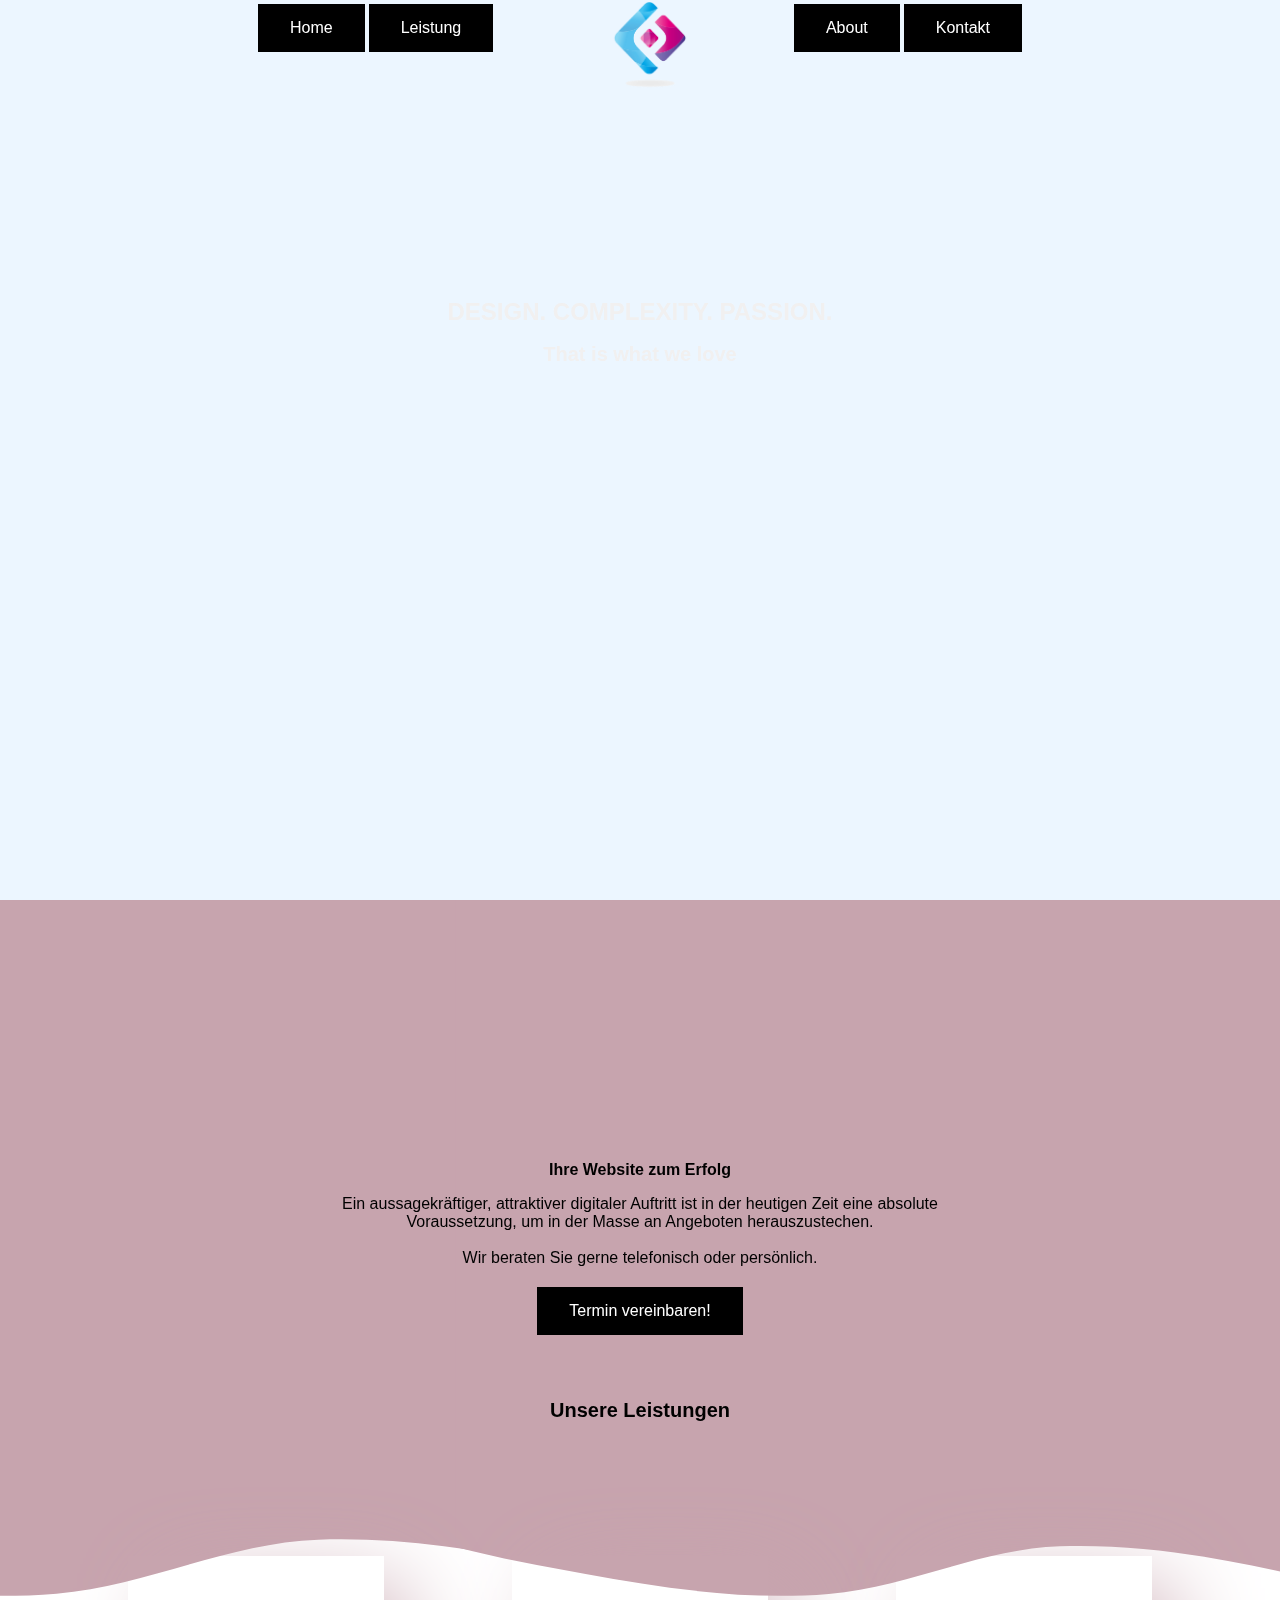
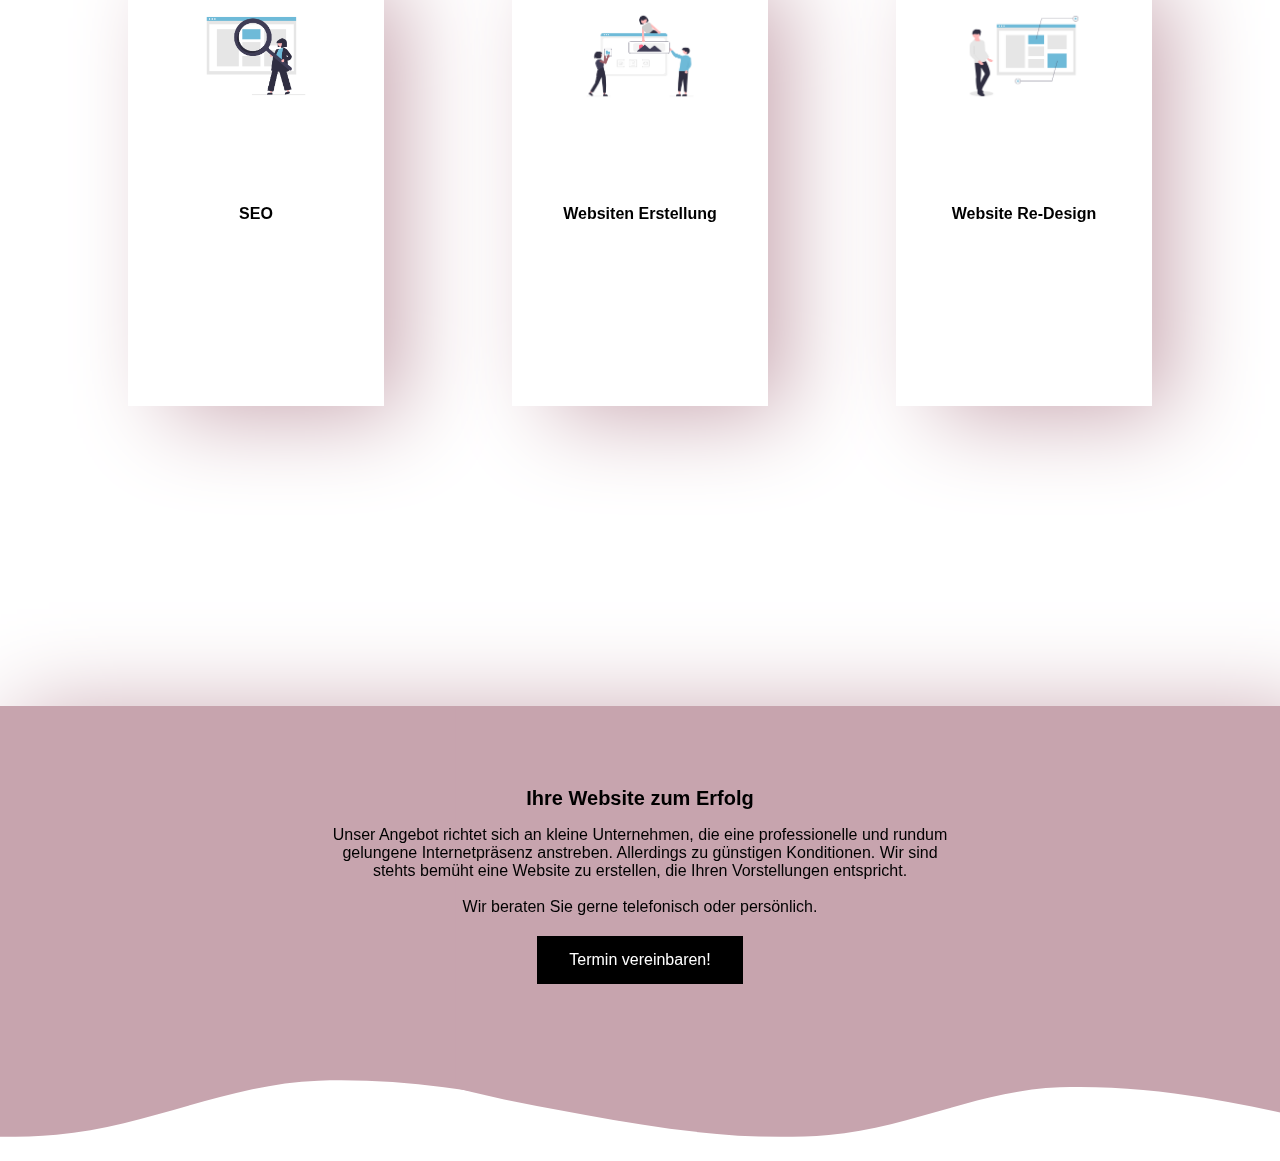
==== commit 872f5572: "last fixes" ====
--- a/index.html
+++ b/index.html
@@ -7,7 +7,7 @@
     <meta name="keywords" content="webdesigner, webdeveloper, homepage,  websites, graz">
     <meta name="author" content="Adam Khalil">
     <meta name="viewport" content="width=device-width, initial-scale=1.0">
-    <link rel="stylesheet" href="mstyle.css">
+    <link rel="stylesheet" href="mystyle.css">
     <link rel="shortcut icon" type="image/x-icon" href="media/favicon.png">
 </head>
 
@@ -63,6 +63,7 @@
 </div>
 
 <section class="section1">
+
     <div class="center">
         <h3>Ihre Website zum Erfolg</h3>
         <p>Ein aussagekräftiger, attraktiver digitaler Auftritt ist in der heutigen Zeit eine absolute Voraussetzung, um
@@ -73,34 +74,49 @@
         </form>
         <h2><br><br> <br> <br> <br><a id="leistung"></a>Unsere Leistungen</h2>
     </div>
+
 </section>
 
 <section class="section2">
+
     <div class="boxes">
+
         <div class="imagebox">
             <a href="https://www.evergreenmedia.at/was-ist-seo/">
-                <img src="media/seo.png" alt="My Happy SVG" height="100">
+                <img src="media/seo.png" alt="Seo vectorgraphic from DesignsAndDesigns webdesign in Graz" height="100">
             </a>
         </div>
+
         <h3><br>SEO</h3>
     </div>
+
     <div class="boxes">
+
         <div class="imagebox">
             <a href="https://www.cloudcomputing-insider.de/homepage-website-webseite-internetpraesenz--was-ist-was-a-792666/">
-                <img src="media/website-erstellung.png" alt="My Happy SVG" height="100">
+                <img src="media/website-erstellung.png"
+                     alt="Website Erstellung vectorgraphic from DesignsAndDesigns webdesign in Graz" height="100">
             </a>
         </div>
+
         <h3><br>Websiten Erstellung</h3>
     </div>
+
     <div class="boxes">
+
         <div class="imagebox">
             <a href="https://www.evergreenmedia.at/ratgeber/relaunch/">
-                <img src="media/redesign.png" alt="My Happy SVG" height="100">
+                <img src="media/redesign.png"
+                     alt="Redesign vectorgraphic from DesignsAndDesigns webdesign in Graz height" height="100">
             </a>
         </div>
+
         <h3><br>Website Re-Design</h3>
+
     </div>
+
     <div class="center2">
+
         <div class="center">
             <h2>Ihre Website zum Erfolg</h2>
             <p> Unser Angebot richtet sich an kleine Unternehmen, die eine professionelle und rundum gelungene
--- a/mystyle.css
+++ b/mystyle.css
@@ -0,0 +1,242 @@
+body {
+    padding: 0;
+    margin: 0;
+    font: normal 12px Verdana, Arial, sans-serif;
+}
+
+form {
+    display: block;
+    float: left;
+}
+
+.form1 {
+    margin: auto;
+    width: 50%;
+    padding-left: 25%;
+    display: block;
+}
+
+p {
+    font-size: 16px;
+    font-family: Georgia, Verdana, Arial, sans-serif;
+}
+
+h1, h2, h3, h4, h5, h6 {
+    font-weight: bold;
+
+}
+
+h2 {
+    font-size: 20px;
+}
+
+h3 {
+    font-size: 16px;
+}
+
+
+#fullscreen {
+    width: 100%;
+    min-height: 100vh;
+}
+
+#myVideo {
+    position: fixed;
+    right: 0;
+    bottom: 0;
+    min-width: 100%;
+    min-height: 100%;
+}
+
+/* Add some content at the bottom of the video/page */
+.header {
+    position: fixed;
+    height: 10vh;
+    width: 100%;
+    background: rgba(161, 211, 255, 0.2);
+
+}
+
+#menuButton1 {
+    text-align: right;
+    float: left;
+    position: relative;
+    padding-left: 20%;
+    height: 100%;
+}
+
+.logo {
+    display: block;
+    cursor: pointer;
+    float: left;
+    position: absolute;
+    left: 47.5%;
+    height: 100%;
+}
+
+.logo:hover {
+    transform: scale(1.05);
+}
+
+
+#menuButton2 {
+    text-align: left;
+    padding-right: 20%;
+    float: right;
+    position: relative;
+    height: 100%;
+}
+
+.button {
+
+    background-color: rgb(0, 0, 0);
+    border: none;
+    color: white;
+    padding: 15px 32px;
+    text-align: center;
+    display: inline-block;
+    font-size: 16px;
+    margin: 4px 2px;
+    cursor: pointer;
+}
+
+
+.button2:hover {
+    background-color: rgb(86, 193, 238);
+    font-size: 17px;
+    box-shadow: 0 14px 28px 0 rgba(86, 193, 238, 0.3), 0 27px 60px 0 rgba(10, 10, 4, 0.19);
+}
+
+.button3:hover {
+    background-color: rgb(233, 60, 151);
+    font-size: 17px;
+    box-shadow: 0 14px 28px 0 rgb(231, 132, 184), 0 27px 60px 0 rgb(236, 121, 182);
+}
+
+
+.centeredBox {
+    text-align: center;
+    height: 100vh;
+    width: 100vw;
+    margin-top: 10vh;
+    color: #f1f0f0;
+    background: rgba(161, 211, 255, 0.2);
+    -webkit-animation: fadein 10s;
+}
+
+@keyframes fadein {
+    from {
+        opacity: 0;
+    }
+    to {
+        opacity: 1;
+    }
+}
+
+.centeredBox2 {
+    position: relative;
+    text-align: center;
+    height: 50px;
+    width: 55vw;
+    padding-top: 15%;
+    padding-left: 22.5%;
+}
+
+.centeredBox2:hover {
+    transform: scale(1.17);
+}
+
+.section1 {
+    align-content: center;
+    position: relative;
+    height: 80vh;
+    width: 100%;
+    background-image: url("media/section1bkg.png");
+
+    background-position: bottom;
+}
+
+.center {
+    text-align: center;
+    margin: auto;
+    padding-top: 5%;
+    width: 50%;
+
+}
+
+.section2 {
+    align-content: center;
+    position: relative;
+    height: 60vh;
+    width: 100%;
+    background-color: white;
+
+
+}
+
+.boxes {
+    display: block;
+    margin-top: -5%;
+    margin-left: 10%;
+    float: left;
+    text-align: center;
+    height: 50vh;
+    width: 20vw;
+    background-clip: content-box;
+    -webkit-box-shadow: 29px 20px 92px -12px rgb(199, 164, 174);
+    -moz-box-shadow: 29px 20px 92px -12px rgb(199, 164, 174);
+    box-shadow: 29px 20px 92px -12px rgb(199, 164, 174);
+
+
+}
+
+.boxes:hover {
+    background-color: white;
+    transform: scale(1.10);
+}
+
+.imagebox {
+    padding-top: 50px;
+    padding-bottom: 30px;
+    width: 100%;
+    height: 30%;
+    margin: auto;
+
+}
+
+.center2 {
+    display: inline-block;
+    margin-top: 300px;
+    padding-bottom: 50px;
+    text-align: center;
+    min-height: 45vh;
+    width: 100%;
+    background-image: url("media/section1bkg.png");
+
+    background-position: bottom;
+    -moz-box-shadow: 29px 20px 92px 12px rgb(199, 164, 174);
+    box-shadow: 29px 20px 92px 12px rgb(199, 164, 174);
+
+}
+
+.splitscreen {
+    position: relative;
+    margin-top: 10vh;
+    text-align: center;
+    float: left;
+    max-height: 90vh;
+    width: 50%;
+}
+
+#splittscreenvideo {
+    max-height: 90vh;
+    width: 100%;
+    object-fit: cover;
+}
+
+
+
+
+
+
+
